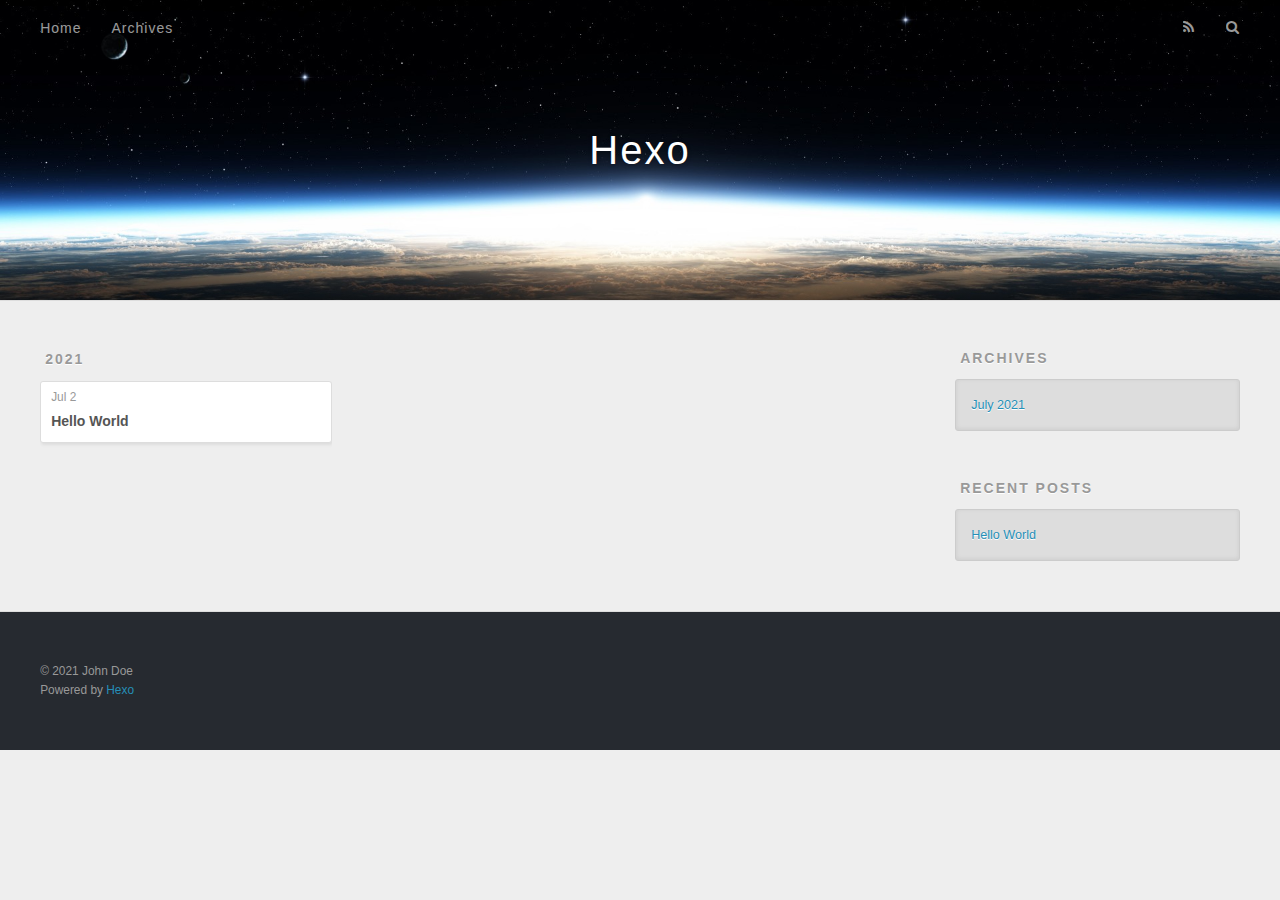
==== archives/index.html @ 774ac025 "Site updated: 2021-07-02 12:46:02" ====
<!DOCTYPE html>
<html>
<head>
  <meta charset="utf-8">
  

  
  <title>Archives | Hexo</title>
  <meta name="viewport" content="width=device-width, initial-scale=1, maximum-scale=1">
  <meta property="og:type" content="website">
<meta property="og:title" content="Hexo">
<meta property="og:url" content="http://example.com/archives/index.html">
<meta property="og:site_name" content="Hexo">
<meta property="og:locale" content="en_US">
<meta property="article:author" content="John Doe">
<meta name="twitter:card" content="summary">
  
    <link rel="alternate" href="/atom.xml" title="Hexo" type="application/atom+xml">
  
  
    <link rel="icon" href="/favicon.png">
  
  
    <link href="//fonts.googleapis.com/css?family=Source+Code+Pro" rel="stylesheet" type="text/css">
  
  
<link rel="stylesheet" href="/css/style.css">

<meta name="generator" content="Hexo 5.4.0"></head>

<body>
  <div id="container">
    <div id="wrap">
      <header id="header">
  <div id="banner"></div>
  <div id="header-outer" class="outer">
    <div id="header-title" class="inner">
      <h1 id="logo-wrap">
        <a href="/" id="logo">Hexo</a>
      </h1>
      
    </div>
    <div id="header-inner" class="inner">
      <nav id="main-nav">
        <a id="main-nav-toggle" class="nav-icon"></a>
        
          <a class="main-nav-link" href="/">Home</a>
        
          <a class="main-nav-link" href="/archives">Archives</a>
        
      </nav>
      <nav id="sub-nav">
        
          <a id="nav-rss-link" class="nav-icon" href="/atom.xml" title="RSS Feed"></a>
        
        <a id="nav-search-btn" class="nav-icon" title="Search"></a>
      </nav>
      <div id="search-form-wrap">
        <form action="//google.com/search" method="get" accept-charset="UTF-8" class="search-form"><input type="search" name="q" class="search-form-input" placeholder="Search"><button type="submit" class="search-form-submit">&#xF002;</button><input type="hidden" name="sitesearch" value="http://example.com"></form>
      </div>
    </div>
  </div>
</header>
      <div class="outer">
        <section id="main">
  
  
    
    
      
      
      <section class="archives-wrap">
        <div class="archive-year-wrap">
          <a href="/archives/2021" class="archive-year">2021</a>
        </div>
        <div class="archives">
    
    <article class="archive-article archive-type-post">
  <div class="archive-article-inner">
    <header class="archive-article-header">
      <a href="/2021/07/02/hello-world/" class="archive-article-date">
  <time datetime="2021-07-02T04:36:32.388Z" itemprop="datePublished">Jul 2</time>
</a>
      
  
    <h1 itemprop="name">
      <a class="archive-article-title" href="/2021/07/02/hello-world/">Hello World</a>
    </h1>
  

    </header>
  </div>
</article>
  
  
    </div></section>
  


</section>
        
          <aside id="sidebar">
  
    

  
    

  
    
  
    
  <div class="widget-wrap">
    <h3 class="widget-title">Archives</h3>
    <div class="widget">
      <ul class="archive-list"><li class="archive-list-item"><a class="archive-list-link" href="/archives/2021/07/">July 2021</a></li></ul>
    </div>
  </div>


  
    
  <div class="widget-wrap">
    <h3 class="widget-title">Recent Posts</h3>
    <div class="widget">
      <ul>
        
          <li>
            <a href="/2021/07/02/hello-world/">Hello World</a>
          </li>
        
      </ul>
    </div>
  </div>

  
</aside>
        
      </div>
      <footer id="footer">
  
  <div class="outer">
    <div id="footer-info" class="inner">
      &copy; 2021 John Doe<br>
      Powered by <a href="http://hexo.io/" target="_blank">Hexo</a>
    </div>
  </div>
</footer>
    </div>
    <nav id="mobile-nav">
  
    <a href="/" class="mobile-nav-link">Home</a>
  
    <a href="/archives" class="mobile-nav-link">Archives</a>
  
</nav>
    

<script src="//ajax.googleapis.com/ajax/libs/jquery/2.0.3/jquery.min.js"></script>


  
<link rel="stylesheet" href="/fancybox/jquery.fancybox.css">

  
<script src="/fancybox/jquery.fancybox.pack.js"></script>




<script src="/js/script.js"></script>




  </div>
</body>
</html>
---- css/style.css ----
body {
  width: 100%;
}
body:before,
body:after {
  content: "";
  display: table;
}
body:after {
  clear: both;
}
html,
body,
div,
span,
applet,
object,
iframe,
h1,
h2,
h3,
h4,
h5,
h6,
p,
blockquote,
pre,
a,
abbr,
acronym,
address,
big,
cite,
code,
del,
dfn,
em,
img,
ins,
kbd,
q,
s,
samp,
small,
strike,
strong,
sub,
sup,
tt,
var,
dl,
dt,
dd,
ol,
ul,
li,
fieldset,
form,
label,
legend,
table,
caption,
tbody,
tfoot,
thead,
tr,
th,
td {
  margin: 0;
  padding: 0;
  border: 0;
  outline: 0;
  font-weight: inherit;
  font-style: inherit;
  font-family: inherit;
  font-size: 100%;
  vertical-align: baseline;
}
body {
  line-height: 1;
  color: #000;
  background: #fff;
}
ol,
ul {
  list-style: none;
}
table {
  border-collapse: separate;
  border-spacing: 0;
  vertical-align: middle;
}
caption,
th,
td {
  text-align: left;
  font-weight: normal;
  vertical-align: middle;
}
a img {
  border: none;
}
input,
button {
  margin: 0;
  padding: 0;
}
input::-moz-focus-inner,
button::-moz-focus-inner {
  border: 0;
  padding: 0;
}
@font-face {
  font-family: FontAwesome;
  font-style: normal;
  font-weight: normal;
  src: url("fonts/fontawesome-webfont.eot?v=#4.0.3");
  src: url("fonts/fontawesome-webfont.eot?#iefix&v=#4.0.3") format("embedded-opentype"), url("fonts/fontawesome-webfont.woff?v=#4.0.3") format("woff"), url("fonts/fontawesome-webfont.ttf?v=#4.0.3") format("truetype"), url("fonts/fontawesome-webfont.svg#fontawesomeregular?v=#4.0.3") format("svg");
}
html,
body,
#container {
  height: 100%;
}
body {
  background: #eee;
  font: 14px -apple-system, BlinkMacSystemFont, "Segoe UI", "Roboto", "Oxygen", "Ubuntu", "Cantarell", "Fira Sans", "Droid Sans", "Helvetica Neue", sans-serif;
  -webkit-text-size-adjust: 100%;
}
.outer {
  max-width: 1220px;
  margin: 0 auto;
  padding: 0 20px;
}
.outer:before,
.outer:after {
  content: "";
  display: table;
}
.outer:after {
  clear: both;
}
.inner {
  display: inline;
  float: left;
  width: 98.33333333333333%;
  margin: 0 0.833333333333333%;
}
.left,
.alignleft {
  float: left;
}
.right,
.alignright {
  float: right;
}
.clear {
  clear: both;
}
#container {
  position: relative;
}
.mobile-nav-on {
  overflow: hidden;
}
#wrap {
  height: 100%;
  width: 100%;
  position: absolute;
  top: 0;
  left: 0;
  -webkit-transition: 0.2s ease-out;
  -moz-transition: 0.2s ease-out;
  -ms-transition: 0.2s ease-out;
  transition: 0.2s ease-out;
  z-index: 1;
  background: #eee;
}
.mobile-nav-on #wrap {
  left: 280px;
}
@media screen and (min-width: 768px) {
  #main {
    display: inline;
    float: left;
    width: 73.33333333333333%;
    margin: 0 0.833333333333333%;
  }
}
.article-date,
.article-category-link,
.archive-year,
.widget-title {
  text-decoration: none;
  text-transform: uppercase;
  letter-spacing: 2px;
  color: #999;
  margin-bottom: 1em;
  margin-left: 5px;
  line-height: 1em;
  text-shadow: 0 1px #fff;
  font-weight: bold;
}
.article-inner,
.archive-article-inner {
  background: #fff;
  -webkit-box-shadow: 1px 2px 3px #ddd;
  box-shadow: 1px 2px 3px #ddd;
  border: 1px solid #ddd;
  border-radius: 3px;
}
.article-entry h1,
.widget h1 {
  font-size: 2em;
}
.article-entry h2,
.widget h2 {
  font-size: 1.5em;
}
.article-entry h3,
.widget h3 {
  font-size: 1.3em;
}
.article-entry h4,
.widget h4 {
  font-size: 1.2em;
}
.article-entry h5,
.widget h5 {
  font-size: 1em;
}
.article-entry h6,
.widget h6 {
  font-size: 1em;
  color: #999;
}
.article-entry hr,
.widget hr {
  border: 1px dashed #ddd;
}
.article-entry strong,
.widget strong {
  font-weight: bold;
}
.article-entry em,
.widget em,
.article-entry cite,
.widget cite {
  font-style: italic;
}
.article-entry sup,
.widget sup,
.article-entry sub,
.widget sub {
  font-size: 0.75em;
  line-height: 0;
  position: relative;
  vertical-align: baseline;
}
.article-entry sup,
.widget sup {
  top: -0.5em;
}
.article-entry sub,
.widget sub {
  bottom: -0.2em;
}
.article-entry small,
.widget small {
  font-size: 0.85em;
}
.article-entry acronym,
.widget acronym,
.article-entry abbr,
.widget abbr {
  border-bottom: 1px dotted;
}
.article-entry ul,
.widget ul,
.article-entry ol,
.widget ol,
.article-entry dl,
.widget dl {
  margin: 0 20px;
  line-height: 1.6em;
}
.article-entry ul ul,
.widget ul ul,
.article-entry ol ul,
.widget ol ul,
.article-entry ul ol,
.widget ul ol,
.article-entry ol ol,
.widget ol ol {
  margin-top: 0;
  margin-bottom: 0;
}
.article-entry ul,
.widget ul {
  list-style: disc;
}
.article-entry ol,
.widget ol {
  list-style: decimal;
}
.article-entry dt,
.widget dt {
  font-weight: bold;
}
#header {
  height: 300px;
  position: relative;
  border-bottom: 1px solid #ddd;
}
#header:before,
#header:after {
  content: "";
  position: absolute;
  left: 0;
  right: 0;
  height: 40px;
}
#header:before {
  top: 0;
  background: -webkit-linear-gradient(rgba(0,0,0,0.2), transparent);
  background: -moz-linear-gradient(rgba(0,0,0,0.2), transparent);
  background: -ms-linear-gradient(rgba(0,0,0,0.2), transparent);
  background: linear-gradient(rgba(0,0,0,0.2), transparent);
}
#header:after {
  bottom: 0;
  background: -webkit-linear-gradient(transparent, rgba(0,0,0,0.2));
  background: -moz-linear-gradient(transparent, rgba(0,0,0,0.2));
  background: -ms-linear-gradient(transparent, rgba(0,0,0,0.2));
  background: linear-gradient(transparent, rgba(0,0,0,0.2));
}
#header-outer {
  height: 100%;
  position: relative;
}
#header-inner {
  position: relative;
  overflow: hidden;
}
#banner {
  position: absolute;
  top: 0;
  left: 0;
  width: 100%;
  height: 100%;
  background: url("images/banner.jpg") center #000;
  -webkit-background-size: cover;
  -moz-background-size: cover;
  background-size: cover;
  z-index: -1;
}
#header-title {
  text-align: center;
  height: 40px;
  position: absolute;
  top: 50%;
  left: 0;
  margin-top: -20px;
}
#logo,
#subtitle {
  text-decoration: none;
  color: #fff;
  font-weight: 300;
  text-shadow: 0 1px 4px rgba(0,0,0,0.3);
}
#logo {
  font-size: 40px;
  line-height: 40px;
  letter-spacing: 2px;
}
#subtitle {
  font-size: 16px;
  line-height: 16px;
  letter-spacing: 1px;
}
#subtitle-wrap {
  margin-top: 16px;
}
#main-nav {
  float: left;
  margin-left: -15px;
}
.nav-icon,
.main-nav-link {
  float: left;
  color: #fff;
  opacity: 0.6;
  text-decoration: none;
  text-shadow: 0 1px rgba(0,0,0,0.2);
  -webkit-transition: opacity 0.2s;
  -moz-transition: opacity 0.2s;
  -ms-transition: opacity 0.2s;
  transition: opacity 0.2s;
  display: block;
  padding: 20px 15px;
}
.nav-icon:hover,
.main-nav-link:hover {
  opacity: 1;
}
.nav-icon {
  font-family: FontAwesome;
  text-align: center;
  font-size: 14px;
  width: 14px;
  height: 14px;
  padding: 20px 15px;
  position: relative;
  cursor: pointer;
}
.main-nav-link {
  font-weight: 300;
  letter-spacing: 1px;
}
@media screen and (max-width: 479px) {
  .main-nav-link {
    display: none;
  }
}
#main-nav-toggle {
  display: none;
}
#main-nav-toggle:before {
  content: "\f0c9";
}
@media screen and (max-width: 479px) {
  #main-nav-toggle {
    display: block;
  }
}
#sub-nav {
  float: right;
  margin-right: -15px;
}
#nav-rss-link:before {
  content: "\f09e";
}
#nav-search-btn:before {
  content: "\f002";
}
#search-form-wrap {
  position: absolute;
  top: 15px;
  width: 150px;
  height: 30px;
  right: -150px;
  opacity: 0;
  -webkit-transition: 0.2s ease-out;
  -moz-transition: 0.2s ease-out;
  -ms-transition: 0.2s ease-out;
  transition: 0.2s ease-out;
}
#search-form-wrap.on {
  opacity: 1;
  right: 0;
}
@media screen and (max-width: 479px) {
  #search-form-wrap {
    width: 100%;
    right: -100%;
  }
}
.search-form {
  position: absolute;
  top: 0;
  left: 0;
  right: 0;
  background: #fff;
  padding: 5px 15px;
  border-radius: 15px;
  -webkit-box-shadow: 0 0 10px rgba(0,0,0,0.3);
  box-shadow: 0 0 10px rgba(0,0,0,0.3);
}
.search-form-input {
  border: none;
  background: none;
  color: #555;
  width: 100%;
  font: 13px -apple-system, BlinkMacSystemFont, "Segoe UI", "Roboto", "Oxygen", "Ubuntu", "Cantarell", "Fira Sans", "Droid Sans", "Helvetica Neue", sans-serif;
  outline: none;
}
.search-form-input::-webkit-search-results-decoration,
.search-form-input::-webkit-search-cancel-button {
  -webkit-appearance: none;
}
.search-form-submit {
  position: absolute;
  top: 50%;
  right: 10px;
  margin-top: -7px;
  font: 13px FontAwesome;
  border: none;
  background: none;
  color: #bbb;
  cursor: pointer;
}
.search-form-submit:hover,
.search-form-submit:focus {
  color: #777;
}
.article {
  margin: 50px 0;
}
.article-inner {
  overflow: hidden;
}
.article-meta:before,
.article-meta:after {
  content: "";
  display: table;
}
.article-meta:after {
  clear: both;
}
.article-date {
  float: left;
}
.article-category {
  float: left;
  line-height: 1em;
  color: #ccc;
  text-shadow: 0 1px #fff;
  margin-left: 8px;
}
.article-category:before {
  content: "\2022";
}
.article-category-link {
  margin: 0 12px 1em;
}
.article-header {
  padding: 20px 20px 0;
}
.article-title {
  text-decoration: none;
  font-size: 2em;
  font-weight: bold;
  color: #555;
  line-height: 1.1em;
  -webkit-transition: color 0.2s;
  -moz-transition: color 0.2s;
  -ms-transition: color 0.2s;
  transition: color 0.2s;
}
a.article-title:hover {
  color: #258fb8;
}
.article-entry {
  color: #555;
  padding: 0 20px;
}
.article-entry:before,
.article-entry:after {
  content: "";
  display: table;
}
.article-entry:after {
  clear: both;
}
.article-entry p,
.article-entry table {
  line-height: 1.6em;
  margin: 1.6em 0;
}
.article-entry h1,
.article-entry h2,
.article-entry h3,
.article-entry h4,
.article-entry h5,
.article-entry h6 {
  font-weight: bold;
}
.article-entry h1,
.article-entry h2,
.article-entry h3,
.article-entry h4,
.article-entry h5,
.article-entry h6 {
  line-height: 1.1em;
  margin: 1.1em 0;
}
.article-entry a {
  color: #258fb8;
  text-decoration: none;
}
.article-entry a:hover {
  text-decoration: underline;
}
.article-entry ul,
.article-entry ol,
.article-entry dl {
  margin-top: 1.6em;
  margin-bottom: 1.6em;
}
.article-entry img,
.article-entry video {
  max-width: 100%;
  height: auto;
  display: block;
  margin: auto;
}
.article-entry iframe {
  border: none;
}
.article-entry table {
  width: 100%;
  border-collapse: collapse;
  border-spacing: 0;
}
.article-entry th {
  font-weight: bold;
  border-bottom: 3px solid #ddd;
  padding-bottom: 0.5em;
}
.article-entry td {
  border-bottom: 1px solid #ddd;
  padding: 10px 0;
}
.article-entry blockquote {
  font-family: Georgia, "Times New Roman", serif;
  font-size: 1.4em;
  margin: 1.6em 20px;
  text-align: center;
}
.article-entry blockquote footer {
  font-size: 14px;
  margin: 1.6em 0;
  font-family: -apple-system, BlinkMacSystemFont, "Segoe UI", "Roboto", "Oxygen", "Ubuntu", "Cantarell", "Fira Sans", "Droid Sans", "Helvetica Neue", sans-serif;
}
.article-entry blockquote footer cite:before {
  content: "—";
  padding: 0 0.5em;
}
.article-entry .pullquote {
  text-align: left;
  width: 45%;
  margin: 0;
}
.article-entry .pullquote.left {
  margin-left: 0.5em;
  margin-right: 1em;
}
.article-entry .pullquote.right {
  margin-right: 0.5em;
  margin-left: 1em;
}
.article-entry .caption {
  color: #999;
  display: block;
  font-size: 0.9em;
  margin-top: 0.5em;
  position: relative;
  text-align: center;
}
.article-entry .video-container {
  position: relative;
  padding-top: 56.25%;
  height: 0;
  overflow: hidden;
}
.article-entry .video-container iframe,
.article-entry .video-container object,
.article-entry .video-container embed {
  position: absolute;
  top: 0;
  left: 0;
  width: 100%;
  height: 100%;
  margin-top: 0;
}
.article-more-link a {
  display: inline-block;
  line-height: 1em;
  padding: 6px 15px;
  border-radius: 15px;
  background: #eee;
  color: #999;
  text-shadow: 0 1px #fff;
  text-decoration: none;
}
.article-more-link a:hover {
  background: #258fb8;
  color: #fff;
  text-decoration: none;
  text-shadow: 0 1px #1e7293;
}
.article-footer {
  font-size: 0.85em;
  line-height: 1.6em;
  border-top: 1px solid #ddd;
  padding-top: 1.6em;
  margin: 0 20px 20px;
}
.article-footer:before,
.article-footer:after {
  content: "";
  display: table;
}
.article-footer:after {
  clear: both;
}
.article-footer a {
  color: #999;
  text-decoration: none;
}
.article-footer a:hover {
  color: #555;
}
.article-tag-list-item {
  float: left;
  margin-right: 10px;
}
.article-tag-list-link:before {
  content: "#";
}
.article-comment-link {
  float: right;
}
.article-comment-link:before {
  content: "\f075";
  font-family: FontAwesome;
  padding-right: 8px;
}
.article-share-link {
  cursor: pointer;
  float: right;
  margin-left: 20px;
}
.article-share-link:before {
  content: "\f064";
  font-family: FontAwesome;
  padding-right: 6px;
}
#article-nav {
  position: relative;
}
#article-nav:before,
#article-nav:after {
  content: "";
  display: table;
}
#article-nav:after {
  clear: both;
}
@media screen and (min-width: 768px) {
  #article-nav {
    margin: 50px 0;
  }
  #article-nav:before {
    width: 8px;
    height: 8px;
    position: absolute;
    top: 50%;
    left: 50%;
    margin-top: -4px;
    margin-left: -4px;
    content: "";
    border-radius: 50%;
    background: #ddd;
    -webkit-box-shadow: 0 1px 2px #fff;
    box-shadow: 0 1px 2px #fff;
  }
}
.article-nav-link-wrap {
  text-decoration: none;
  text-shadow: 0 1px #fff;
  color: #999;
  -webkit-box-sizing: border-box;
  -moz-box-sizing: border-box;
  box-sizing: border-box;
  margin-top: 50px;
  text-align: center;
  display: block;
}
.article-nav-link-wrap:hover {
  color: #555;
}
@media screen and (min-width: 768px) {
  .article-nav-link-wrap {
    width: 50%;
    margin-top: 0;
  }
}
@media screen and (min-width: 768px) {
  #article-nav-newer {
    float: left;
    text-align: right;
    padding-right: 20px;
  }
}
@media screen and (min-width: 768px) {
  #article-nav-older {
    float: right;
    text-align: left;
    padding-left: 20px;
  }
}
.article-nav-caption {
  text-transform: uppercase;
  letter-spacing: 2px;
  color: #ddd;
  line-height: 1em;
  font-weight: bold;
}
#article-nav-newer .article-nav-caption {
  margin-right: -2px;
}
.article-nav-title {
  font-size: 0.85em;
  line-height: 1.6em;
  margin-top: 0.5em;
}
.article-share-box {
  position: absolute;
  display: none;
  background: #fff;
  -webkit-box-shadow: 1px 2px 10px rgba(0,0,0,0.2);
  box-shadow: 1px 2px 10px rgba(0,0,0,0.2);
  border-radius: 3px;
  margin-left: -145px;
  overflow: hidden;
  z-index: 1;
}
.article-share-box.on {
  display: block;
}
.article-share-input {
  width: 100%;
  background: none;
  -webkit-box-sizing: border-box;
  -moz-box-sizing: border-box;
  box-sizing: border-box;
  font: 14px -apple-system, BlinkMacSystemFont, "Segoe UI", "Roboto", "Oxygen", "Ubuntu", "Cantarell", "Fira Sans", "Droid Sans", "Helvetica Neue", sans-serif;
  padding: 0 15px;
  color: #555;
  outline: none;
  border: 1px solid #ddd;
  border-radius: 3px 3px 0 0;
  height: 36px;
  line-height: 36px;
}
.article-share-links {
  background: #eee;
}
.article-share-links:before,
.article-share-links:after {
  content: "";
  display: table;
}
.article-share-links:after {
  clear: both;
}
.article-share-twitter,
.article-share-facebook,
.article-share-pinterest,
.article-share-google {
  width: 50px;
  height: 36px;
  display: block;
  float: left;
  position: relative;
  color: #999;
  text-shadow: 0 1px #fff;
}
.article-share-twitter:before,
.article-share-facebook:before,
.article-share-pinterest:before,
.article-share-google:before {
  font-size: 20px;
  font-family: FontAwesome;
  width: 20px;
  height: 20px;
  position: absolute;
  top: 50%;
  left: 50%;
  margin-top: -10px;
  margin-left: -10px;
  text-align: center;
}
.article-share-twitter:hover,
.article-share-facebook:hover,
.article-share-pinterest:hover,
.article-share-google:hover {
  color: #fff;
}
.article-share-twitter:before {
  content: "\f099";
}
.article-share-twitter:hover {
  background: #00aced;
  text-shadow: 0 1px #008abe;
}
.article-share-facebook:before {
  content: "\f09a";
}
.article-share-facebook:hover {
  background: #3b5998;
  text-shadow: 0 1px #2f477a;
}
.article-share-pinterest:before {
  content: "\f0d2";
}
.article-share-pinterest:hover {
  background: #cb2027;
  text-shadow: 0 1px #a21a1f;
}
.article-share-google:before {
  content: "\f0d5";
}
.article-share-google:hover {
  background: #dd4b39;
  text-shadow: 0 1px #be3221;
}
.article-gallery {
  background: #000;
  position: relative;
}
.article-gallery-photos {
  position: relative;
  overflow: hidden;
}
.article-gallery-img {
  display: none;
  max-width: 100%;
}
.article-gallery-img:first-child {
  display: block;
}
.article-gallery-img.loaded {
  position: absolute;
  display: block;
}
.article-gallery-img img {
  display: block;
  max-width: 100%;
  margin: 0 auto;
}
#comments {
  background: #fff;
  -webkit-box-shadow: 1px 2px 3px #ddd;
  box-shadow: 1px 2px 3px #ddd;
  padding: 20px;
  border: 1px solid #ddd;
  border-radius: 3px;
  margin: 50px 0;
}
#comments a {
  color: #258fb8;
}
.archives-wrap {
  margin: 50px 0;
}
.archives:before,
.archives:after {
  content: "";
  display: table;
}
.archives:after {
  clear: both;
}
.archive-year-wrap {
  margin-bottom: 1em;
}
.archives {
  -webkit-column-gap: 10px;
  -moz-column-gap: 10px;
  column-gap: 10px;
}
@media screen and (min-width: 480px) and (max-width: 767px) {
  .archives {
    -webkit-column-count: 2;
    -moz-column-count: 2;
    column-count: 2;
  }
}
@media screen and (min-width: 768px) {
  .archives {
    -webkit-column-count: 3;
    -moz-column-count: 3;
    column-count: 3;
  }
}
.archive-article {
  -webkit-column-break-inside: avoid;
  page-break-inside: avoid;
  overflow: hidden;
  break-inside: avoid-column;
}
.archive-article-inner {
  padding: 10px;
  margin-bottom: 15px;
}
.archive-article-title {
  text-decoration: none;
  font-weight: bold;
  color: #555;
  -webkit-transition: color 0.2s;
  -moz-transition: color 0.2s;
  -ms-transition: color 0.2s;
  transition: color 0.2s;
  line-height: 1.6em;
}
.archive-article-title:hover {
  color: #258fb8;
}
.archive-article-footer {
  margin-top: 1em;
}
.archive-article-date {
  color: #999;
  text-decoration: none;
  font-size: 0.85em;
  line-height: 1em;
  margin-bottom: 0.5em;
  display: block;
}
#page-nav {
  margin: 50px auto;
  background: #fff;
  -webkit-box-shadow: 1px 2px 3px #ddd;
  box-shadow: 1px 2px 3px #ddd;
  border: 1px solid #ddd;
  border-radius: 3px;
  text-align: center;
  color: #999;
  overflow: hidden;
}
#page-nav:before,
#page-nav:after {
  content: "";
  display: table;
}
#page-nav:after {
  clear: both;
}
#page-nav a,
#page-nav span {
  padding: 10px 20px;
  line-height: 1;
  height: 2ex;
}
#page-nav a {
  color: #999;
  text-decoration: none;
}
#page-nav a:hover {
  background: #999;
  color: #fff;
}
#page-nav .prev {
  float: left;
}
#page-nav .next {
  float: right;
}
#page-nav .page-number {
  display: inline-block;
}
@media screen and (max-width: 479px) {
  #page-nav .page-number {
    display: none;
  }
}
#page-nav .current {
  color: #555;
  font-weight: bold;
}
#page-nav .space {
  color: #ddd;
}
#footer {
  background: #262a30;
  padding: 50px 0;
  border-top: 1px solid #ddd;
  color: #999;
}
#footer a {
  color: #258fb8;
  text-decoration: none;
}
#footer a:hover {
  text-decoration: underline;
}
#footer-info {
  line-height: 1.6em;
  font-size: 0.85em;
}
.article-entry pre,
.article-entry .highlight {
  background: #2d2d2d;
  margin: 0 -20px;
  padding: 15px 20px;
  border-style: solid;
  border-color: #ddd;
  border-width: 1px 0;
  overflow: auto;
  color: #ccc;
  line-height: 22.400000000000002px;
}
.article-entry .highlight .gutter pre,
.article-entry .gist .gist-file .gist-data .line-numbers {
  color: #666;
  font-size: 0.85em;
}
.article-entry pre,
.article-entry code {
  font-family: "Source Code Pro", Consolas, Monaco, Menlo, Consolas, monospace;
}
.article-entry code {
  background: #eee;
  text-shadow: 0 1px #fff;
  padding: 0 0.3em;
}
.article-entry pre code {
  background: none;
  text-shadow: none;
  padding: 0;
}
.article-entry .highlight pre {
  border: none;
  margin: 0;
  padding: 0;
}
.article-entry .highlight table {
  margin: 0;
  width: auto;
}
.article-entry .highlight td {
  border: none;
  padding: 0;
}
.article-entry .highlight figcaption {
  font-size: 0.85em;
  color: #999;
  line-height: 1em;
  margin-bottom: 1em;
}
.article-entry .highlight figcaption:before,
.article-entry .highlight figcaption:after {
  content: "";
  display: table;
}
.article-entry .highlight figcaption:after {
  clear: both;
}
.article-entry .highlight figcaption a {
  float: right;
}
.article-entry .highlight .gutter pre {
  text-align: right;
  padding-right: 20px;
}
.article-entry .highlight .line {
  height: 22.400000000000002px;
}
.article-entry .highlight .line.marked {
  background: #515151;
}
.article-entry .gist {
  margin: 0 -20px;
  border-style: solid;
  border-color: #ddd;
  border-width: 1px 0;
  background: #2d2d2d;
  padding: 15px 20px 15px 0;
}
.article-entry .gist .gist-file {
  border: none;
  font-family: "Source Code Pro", Consolas, Monaco, Menlo, Consolas, monospace;
  margin: 0;
}
.article-entry .gist .gist-file .gist-data {
  background: none;
  border: none;
}
.article-entry .gist .gist-file .gist-data .line-numbers {
  background: none;
  border: none;
  padding: 0 20px 0 0;
}
.article-entry .gist .gist-file .gist-data .line-data {
  padding: 0 !important;
}
.article-entry .gist .gist-file .highlight {
  margin: 0;
  padding: 0;
  border: none;
}
.article-entry .gist .gist-file .gist-meta {
  background: #2d2d2d;
  color: #999;
  font: 0.85em -apple-system, BlinkMacSystemFont, "Segoe UI", "Roboto", "Oxygen", "Ubuntu", "Cantarell", "Fira Sans", "Droid Sans", "Helvetica Neue", sans-serif;
  text-shadow: 0 0;
  padding: 0;
  margin-top: 1em;
  margin-left: 20px;
}
.article-entry .gist .gist-file .gist-meta a {
  color: #258fb8;
  font-weight: normal;
}
.article-entry .gist .gist-file .gist-meta a:hover {
  text-decoration: underline;
}
pre .comment,
pre .title {
  color: #999;
}
pre .variable,
pre .attribute,
pre .tag,
pre .regexp,
pre .ruby .constant,
pre .xml .tag .title,
pre .xml .pi,
pre .xml .doctype,
pre .html .doctype,
pre .css .id,
pre .css .class,
pre .css .pseudo {
  color: #f2777a;
}
pre .number,
pre .preprocessor,
pre .built_in,
pre .literal,
pre .params,
pre .constant {
  color: #f99157;
}
pre .class,
pre .ruby .class .title,
pre .css .rules .attribute {
  color: #9c9;
}
pre .string,
pre .value,
pre .inheritance,
pre .header,
pre .ruby .symbol,
pre .xml .cdata {
  color: #9c9;
}
pre .css .hexcolor {
  color: #6cc;
}
pre .function,
pre .python .decorator,
pre .python .title,
pre .ruby .function .title,
pre .ruby .title .keyword,
pre .perl .sub,
pre .javascript .title,
pre .coffeescript .title {
  color: #69c;
}
pre .keyword,
pre .javascript .function {
  color: #c9c;
}
@media screen and (max-width: 479px) {
  #mobile-nav {
    position: absolute;
    top: 0;
    left: 0;
    width: 280px;
    height: 100%;
    background: #191919;
    border-right: 1px solid #fff;
  }
}
@media screen and (max-width: 479px) {
  .mobile-nav-link {
    display: block;
    color: #999;
    text-decoration: none;
    padding: 15px 20px;
    font-weight: bold;
  }
  .mobile-nav-link:hover {
    color: #fff;
  }
}
@media screen and (min-width: 768px) {
  #sidebar {
    display: inline;
    float: left;
    width: 23.333333333333332%;
    margin: 0 0.833333333333333%;
  }
}
.widget-wrap {
  margin: 50px 0;
}
.widget {
  color: #777;
  text-shadow: 0 1px #fff;
  background: #ddd;
  -webkit-box-shadow: 0 -1px 4px #ccc inset;
  box-shadow: 0 -1px 4px #ccc inset;
  border: 1px solid #ccc;
  padding: 15px;
  border-radius: 3px;
}
.widget a {
  color: #258fb8;
  text-decoration: none;
}
.widget a:hover {
  text-decoration: underline;
}
.widget ul ul,
.widget ol ul,
.widget dl ul,
.widget ul ol,
.widget ol ol,
.widget dl ol,
.widget ul dl,
.widget ol dl,
.widget dl dl {
  margin-left: 15px;
  list-style: disc;
}
.widget {
  line-height: 1.6em;
  word-wrap: break-word;
  font-size: 0.9em;
}
.widget ul,
.widget ol {
  list-style: none;
  margin: 0;
}
.widget ul ul,
.widget ol ul,
.widget ul ol,
.widget ol ol {
  margin: 0 20px;
}
.widget ul ul,
.widget ol ul {
  list-style: disc;
}
.widget ul ol,
.widget ol ol {
  list-style: decimal;
}
.category-list-count,
.tag-list-count,
.archive-list-count {
  padding-left: 5px;
  color: #999;
  font-size: 0.85em;
}
.category-list-count:before,
.tag-list-count:before,
.archive-list-count:before {
  content: "(";
}
.category-list-count:after,
.tag-list-count:after,
.archive-list-count:after {
  content: ")";
}
.tagcloud a {
  margin-right: 5px;
  display: inline-block;
}
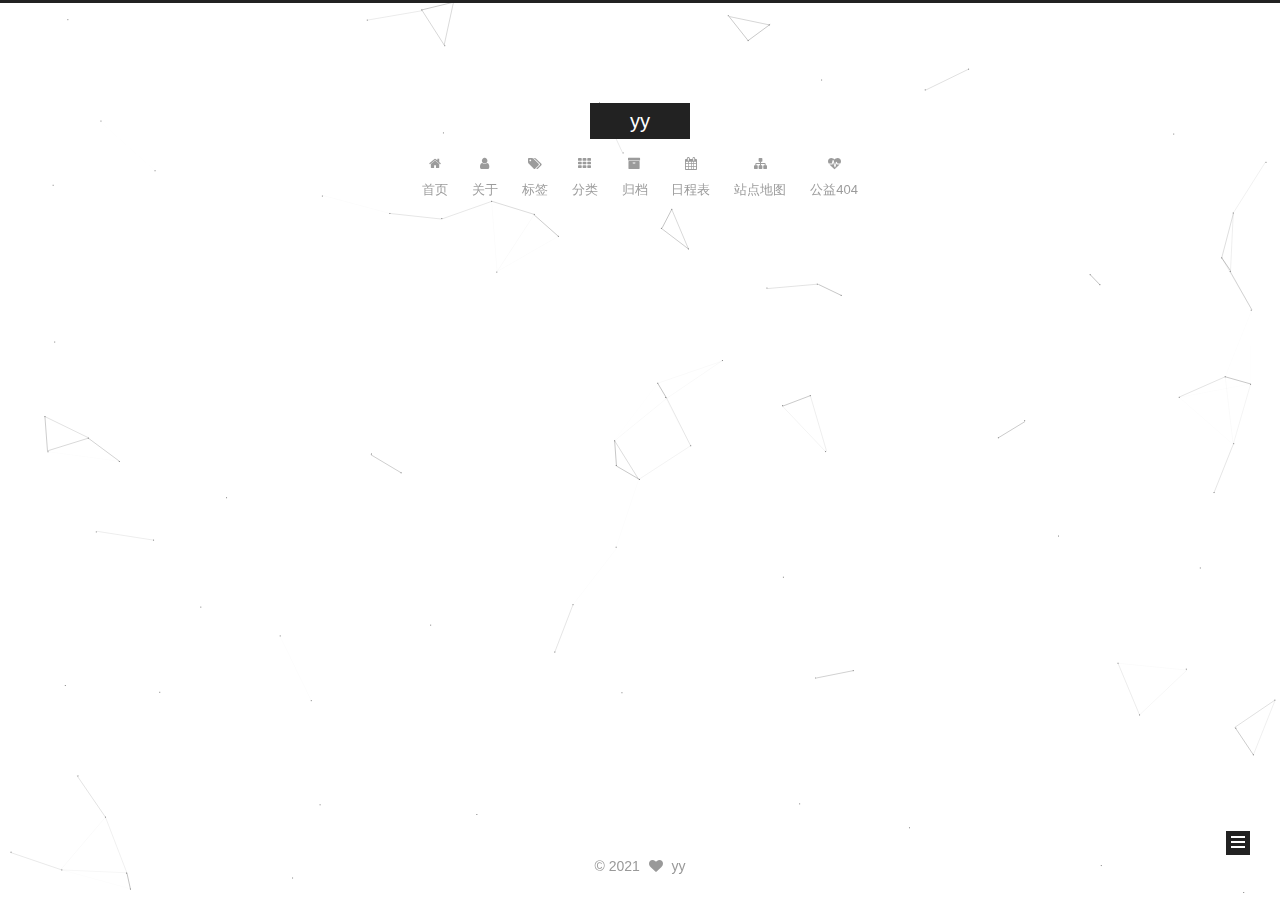
==== commit 0b5f6901: "Site updated: 2021-07-02 13:56:25" ====
--- a/archives/index.html
+++ b/archives/index.html
@@ -1,178 +1,641 @@
 <!DOCTYPE html>
-<html>
+
+
+
+  
+
+
+<html class="theme-next pisces use-motion" lang="zh-Hans">
 <head>
-  <meta charset="utf-8">
-  
-
-  
-  <title>Archives | Hexo</title>
-  <meta name="viewport" content="width=device-width, initial-scale=1, maximum-scale=1">
-  <meta property="og:type" content="website">
-<meta property="og:title" content="Hexo">
+  <meta charset="UTF-8"/>
+<meta http-equiv="X-UA-Compatible" content="IE=edge" />
+<meta name="viewport" content="width=device-width, initial-scale=1, maximum-scale=1"/>
+<meta name="theme-color" content="#222">
+
+
+
+  
+  
+    
+    
+  <script src="/lib/pace/pace.min.js?v=1.0.2"></script>
+  <link href="/lib/pace/pace-theme-minimal.min.css?v=1.0.2" rel="stylesheet">
+
+
+
+
+
+
+
+<meta http-equiv="Cache-Control" content="no-transform" />
+<meta http-equiv="Cache-Control" content="no-siteapp" />
+
+
+
+
+
+
+
+
+
+
+
+
+
+
+
+
+  
+  
+  <link href="/lib/fancybox/source/jquery.fancybox.css?v=2.1.5" rel="stylesheet" type="text/css" />
+
+
+
+
+
+
+
+<link href="/lib/font-awesome/css/font-awesome.min.css?v=4.6.2" rel="stylesheet" type="text/css" />
+
+<link href="/css/main.css?v=5.1.4" rel="stylesheet" type="text/css" />
+
+
+  <link rel="apple-touch-icon" sizes="180x180" href="/images/apple-touch-icon-next.png?v=5.1.4">
+
+
+  <link rel="icon" type="image/png" sizes="32x32" href="/images/favicon-32x32-next.png?v=5.1.4">
+
+
+  <link rel="icon" type="image/png" sizes="16x16" href="/images/favicon-16x16-next.png?v=5.1.4">
+
+
+  <link rel="mask-icon" href="/images/logo.svg?v=5.1.4" color="#222">
+
+
+
+
+
+  <meta name="keywords" content="Hexo, NexT" />
+
+
+
+
+
+  <link rel="alternate" href="/atom.xm" title="yy" type="application/atom+xml" />
+
+
+
+
+
+
+<meta name="description" content="yy博客，不止于技术，更记录人生点滴感悟">
+<meta property="og:type" content="website">
+<meta property="og:title" content="yy">
 <meta property="og:url" content="http://example.com/archives/index.html">
-<meta property="og:site_name" content="Hexo">
-<meta property="og:locale" content="en_US">
-<meta property="article:author" content="John Doe">
+<meta property="og:site_name" content="yy">
+<meta property="og:description" content="yy博客，不止于技术，更记录人生点滴感悟">
+<meta property="og:locale">
+<meta property="article:author" content="yy">
 <meta name="twitter:card" content="summary">
-  
-    <link rel="alternate" href="/atom.xml" title="Hexo" type="application/atom+xml">
-  
-  
-    <link rel="icon" href="/favicon.png">
-  
-  
-    <link href="//fonts.googleapis.com/css?family=Source+Code+Pro" rel="stylesheet" type="text/css">
-  
-  
-<link rel="stylesheet" href="/css/style.css">
+
+
+
+<script type="text/javascript" id="hexo.configurations">
+  var NexT = window.NexT || {};
+  var CONFIG = {
+    root: '',
+    scheme: 'Pisces',
+    version: '5.1.4',
+    sidebar: {"position":"left","display":"post","offset":12,"b2t":false,"scrollpercent":false,"onmobile":false},
+    fancybox: true,
+    tabs: true,
+    motion: {"enable":true,"async":false,"transition":{"post_block":"fadeIn","post_header":"slideDownIn","post_body":"slideDownIn","coll_header":"slideLeftIn","sidebar":"slideUpIn"}},
+    duoshuo: {
+      userId: '0',
+      author: '博主'
+    },
+    algolia: {
+      applicationID: '',
+      apiKey: '',
+      indexName: '',
+      hits: {"per_page":10},
+      labels: {"input_placeholder":"Search for Posts","hits_empty":"We didn't find any results for the search: ${query}","hits_stats":"${hits} results found in ${time} ms"}
+    }
+  };
+</script>
+
+
+
+  <link rel="canonical" href="http://example.com/archives/"/>
+
+
+
+
+
+  <title>归档 | yy</title>
+  
+
+
+
+
+
+
+
 
 <meta name="generator" content="Hexo 5.4.0"></head>
 
-<body>
-  <div id="container">
-    <div id="wrap">
-      <header id="header">
-  <div id="banner"></div>
-  <div id="header-outer" class="outer">
-    <div id="header-title" class="inner">
-      <h1 id="logo-wrap">
-        <a href="/" id="logo">Hexo</a>
-      </h1>
-      
+<body itemscope itemtype="http://schema.org/WebPage" lang="zh-Hans">
+
+  
+  
+    
+  
+
+  <div class="container sidebar-position-left page-archive">
+    <div class="headband"></div>
+
+    <header id="header" class="header" itemscope itemtype="http://schema.org/WPHeader">
+      <div class="header-inner"><div class="site-brand-wrapper">
+  <div class="site-meta ">
+    
+
+    <div class="custom-logo-site-title">
+      <a href="/"  class="brand" rel="start">
+        <span class="logo-line-before"><i></i></span>
+        <span class="site-title">yy</span>
+        <span class="logo-line-after"><i></i></span>
+      </a>
     </div>
-    <div id="header-inner" class="inner">
-      <nav id="main-nav">
-        <a id="main-nav-toggle" class="nav-icon"></a>
-        
-          <a class="main-nav-link" href="/">Home</a>
-        
-          <a class="main-nav-link" href="/archives">Archives</a>
-        
-      </nav>
-      <nav id="sub-nav">
-        
-          <a id="nav-rss-link" class="nav-icon" href="/atom.xml" title="RSS Feed"></a>
-        
-        <a id="nav-search-btn" class="nav-icon" title="Search"></a>
-      </nav>
-      <div id="search-form-wrap">
-        <form action="//google.com/search" method="get" accept-charset="UTF-8" class="search-form"><input type="search" name="q" class="search-form-input" placeholder="Search"><button type="submit" class="search-form-submit">&#xF002;</button><input type="hidden" name="sitesearch" value="http://example.com"></form>
+      
+        <p class="site-subtitle"></p>
+      
+  </div>
+
+  <div class="site-nav-toggle">
+    <button>
+      <span class="btn-bar"></span>
+      <span class="btn-bar"></span>
+      <span class="btn-bar"></span>
+    </button>
+  </div>
+</div>
+
+<nav class="site-nav">
+  
+
+  
+    <ul id="menu" class="menu">
+      
+        
+        <li class="menu-item menu-item-home">
+          <a href="/%20" rel="section">
+            
+              <i class="menu-item-icon fa fa-fw fa-home"></i> <br />
+            
+            首页
+          </a>
+        </li>
+      
+        
+        <li class="menu-item menu-item-about">
+          <a href="/about/%20" rel="section">
+            
+              <i class="menu-item-icon fa fa-fw fa-user"></i> <br />
+            
+            关于
+          </a>
+        </li>
+      
+        
+        <li class="menu-item menu-item-tags">
+          <a href="/tags/%20" rel="section">
+            
+              <i class="menu-item-icon fa fa-fw fa-tags"></i> <br />
+            
+            标签
+          </a>
+        </li>
+      
+        
+        <li class="menu-item menu-item-categories">
+          <a href="/categories/%20" rel="section">
+            
+              <i class="menu-item-icon fa fa-fw fa-th"></i> <br />
+            
+            分类
+          </a>
+        </li>
+      
+        
+        <li class="menu-item menu-item-archives">
+          <a href="/archives/%20" rel="section">
+            
+              <i class="menu-item-icon fa fa-fw fa-archive"></i> <br />
+            
+            归档
+          </a>
+        </li>
+      
+        
+        <li class="menu-item menu-item-schedule">
+          <a href="/schedule/%20" rel="section">
+            
+              <i class="menu-item-icon fa fa-fw fa-calendar"></i> <br />
+            
+            日程表
+          </a>
+        </li>
+      
+        
+        <li class="menu-item menu-item-sitemap">
+          <a href="/sitemap.xml%20" rel="section">
+            
+              <i class="menu-item-icon fa fa-fw fa-sitemap"></i> <br />
+            
+            站点地图
+          </a>
+        </li>
+      
+        
+        <li class="menu-item menu-item-commonweal">
+          <a href="/404/%20" rel="section">
+            
+              <i class="menu-item-icon fa fa-fw fa-heartbeat"></i> <br />
+            
+            公益404
+          </a>
+        </li>
+      
+
+      
+    </ul>
+  
+
+  
+</nav>
+
+
+
+ </div>
+    </header>
+
+    <main id="main" class="main">
+      <div class="main-inner">
+        <div class="content-wrap">
+          <div id="content" class="content">
+            
+
+  
+  
+  
+  <div class="post-block archive">
+    <div id="posts" class="posts-collapse">
+      <span class="archive-move-on"></span>
+
+      <span class="archive-page-counter">
+        
+        
+        
+          
+        
+        嗯..! 目前共计 1 篇日志。 继续努力。
+      </span>
+
+      
+
+        
+        
+        
+
+        
+          
+          <div class="collection-title">
+            <h1 class="archive-year" id="archive-year-2021">2021</h1>
+          </div>
+        
+        
+
+        
+
+  <article class="post post-type-normal" itemscope itemtype="http://schema.org/Article">
+    <header class="post-header">
+
+      <h2 class="post-title">
+        
+            <a class="post-title-link" href="/2021/07/02/hello-world/" itemprop="url">
+              
+                <span itemprop="name">Hello World</span>
+              
+            </a>
+        
+      </h2>
+
+      <div class="post-meta">
+        <time class="post-time" itemprop="dateCreated"
+              datetime="2021-07-02T12:36:32+08:00"
+              content="2021-07-02" >
+          07-02
+        </time>
       </div>
+
+    </header>
+  </article>
+
+
+
+      
+
     </div>
   </div>
-</header>
-      <div class="outer">
-        <section id="main">
-  
-  
-    
-    
-      
-      
-      <section class="archives-wrap">
-        <div class="archive-year-wrap">
-          <a href="/archives/2021" class="archive-year">2021</a>
+  
+  
+  
+
+  
+
+
+
+          </div>
+          
+
+
+          
+
         </div>
-        <div class="archives">
-    
-    <article class="archive-article archive-type-post">
-  <div class="archive-article-inner">
-    <header class="archive-article-header">
-      <a href="/2021/07/02/hello-world/" class="archive-article-date">
-  <time datetime="2021-07-02T04:36:32.388Z" itemprop="datePublished">Jul 2</time>
-</a>
-      
-  
-    <h1 itemprop="name">
-      <a class="archive-article-title" href="/2021/07/02/hello-world/">Hello World</a>
-    </h1>
-  
-
-    </header>
-  </div>
-</article>
-  
-  
-    </div></section>
-  
-
-
-</section>
-        
-          <aside id="sidebar">
-  
-    
-
-  
-    
-
-  
-    
-  
-    
-  <div class="widget-wrap">
-    <h3 class="widget-title">Archives</h3>
-    <div class="widget">
-      <ul class="archive-list"><li class="archive-list-item"><a class="archive-list-link" href="/archives/2021/07/">July 2021</a></li></ul>
+        
+          
+  
+  <div class="sidebar-toggle">
+    <div class="sidebar-toggle-line-wrap">
+      <span class="sidebar-toggle-line sidebar-toggle-line-first"></span>
+      <span class="sidebar-toggle-line sidebar-toggle-line-middle"></span>
+      <span class="sidebar-toggle-line sidebar-toggle-line-last"></span>
     </div>
   </div>
 
-
-  
-    
-  <div class="widget-wrap">
-    <h3 class="widget-title">Recent Posts</h3>
-    <div class="widget">
-      <ul>
-        
-          <li>
-            <a href="/2021/07/02/hello-world/">Hello World</a>
-          </li>
-        
-      </ul>
+  <aside id="sidebar" class="sidebar">
+    
+    <div class="sidebar-inner">
+
+      
+
+      
+
+      <section class="site-overview-wrap sidebar-panel sidebar-panel-active">
+        <div class="site-overview">
+          <div class="site-author motion-element" itemprop="author" itemscope itemtype="http://schema.org/Person">
+            
+              <img class="site-author-image" itemprop="image"
+                src="/images/avatar.gif"
+                alt="" />
+            
+              <p class="site-author-name" itemprop="name"></p>
+              <p class="site-description motion-element" itemprop="description"></p>
+          </div>
+
+          <nav class="site-state motion-element">
+
+            
+              <div class="site-state-item site-state-posts">
+              
+                <a href="/archives/%20%7C%7C%20archive">
+              
+                  <span class="site-state-item-count">1</span>
+                  <span class="site-state-item-name">日志</span>
+                </a>
+              </div>
+            
+
+            
+
+            
+
+          </nav>
+
+          
+            <div class="feed-link motion-element">
+              <a href="/atom.xm" rel="alternate">
+                <i class="fa fa-rss"></i>
+                RSS
+              </a>
+            </div>
+          
+
+          
+
+          
+          
+
+          
+          
+
+          
+
+        </div>
+      </section>
+
+      
+
+      
+
     </div>
+  </aside>
+
+
+        
+      </div>
+    </main>
+
+    <footer id="footer" class="footer">
+      <div class="footer-inner">
+        <div class="copyright">&copy; <span itemprop="copyrightYear">2021</span>
+  <span class="with-love">
+    <i class="fa fa-heart"></i>
+  </span>
+  <span class="author" itemprop="copyrightHolder">yy</span>
+
+  
+</div>
+
+
+
+
+
+
+
+
+
+        
+
+
+
+
+
+
+
+        
+      </div>
+    </footer>
+
+    
+      <div class="back-to-top">
+        <i class="fa fa-arrow-up"></i>
+        
+      </div>
+    
+
+    
+
   </div>
 
   
-</aside>
-        
-      </div>
-      <footer id="footer">
-  
-  <div class="outer">
-    <div id="footer-info" class="inner">
-      &copy; 2021 John Doe<br>
-      Powered by <a href="http://hexo.io/" target="_blank">Hexo</a>
-    </div>
-  </div>
-</footer>
-    </div>
-    <nav id="mobile-nav">
-  
-    <a href="/" class="mobile-nav-link">Home</a>
-  
-    <a href="/archives" class="mobile-nav-link">Archives</a>
-  
-</nav>
-    
-
-<script src="//ajax.googleapis.com/ajax/libs/jquery/2.0.3/jquery.min.js"></script>
-
-
-  
-<link rel="stylesheet" href="/fancybox/jquery.fancybox.css">
-
-  
-<script src="/fancybox/jquery.fancybox.pack.js"></script>
-
-
-
-
-<script src="/js/script.js"></script>
-
-
-
-
-  </div>
+
+<script type="text/javascript">
+  if (Object.prototype.toString.call(window.Promise) !== '[object Function]') {
+    window.Promise = null;
+  }
+</script>
+
+
+
+
+
+
+
+
+
+  
+
+
+  
+
+
+
+
+
+
+
+
+
+
+
+  
+  
+    <script type="text/javascript" src="/lib/jquery/index.js?v=2.1.3"></script>
+  
+
+  
+  
+    <script type="text/javascript" src="/lib/fastclick/lib/fastclick.min.js?v=1.0.6"></script>
+  
+
+  
+  
+    <script type="text/javascript" src="/lib/jquery_lazyload/jquery.lazyload.js?v=1.9.7"></script>
+  
+
+  
+  
+    <script type="text/javascript" src="/lib/velocity/velocity.min.js?v=1.2.1"></script>
+  
+
+  
+  
+    <script type="text/javascript" src="/lib/velocity/velocity.ui.min.js?v=1.2.1"></script>
+  
+
+  
+  
+    <script type="text/javascript" src="/lib/fancybox/source/jquery.fancybox.pack.js?v=2.1.5"></script>
+  
+
+  
+  
+    <script type="text/javascript" src="/lib/canvas-nest/canvas-nest.min.js"></script>
+  
+
+
+  
+
+
+  <script type="text/javascript" src="/js/src/utils.js?v=5.1.4"></script>
+
+  <script type="text/javascript" src="/js/src/motion.js?v=5.1.4"></script>
+
+
+
+  
+  
+
+
+  <script type="text/javascript" src="/js/src/affix.js?v=5.1.4"></script>
+
+  <script type="text/javascript" src="/js/src/schemes/pisces.js?v=5.1.4"></script>
+
+
+
+  
+
+  
+
+
+  <script type="text/javascript" src="/js/src/bootstrap.js?v=5.1.4"></script>
+
+
+
+  
+
+
+  
+
+
+
+
+	
+
+
+
+
+
+  
+
+
+
+
+
+  
+
+
+
+
+
+
+
+
+
+
+
+
+  
+
+
+
+
+
+  
+
+  
+
+  
+
+  
+  
+
+  
+
+  
+
+  
+
 </body>
-</html>+</html>
--- a/css/main.css
+++ b/css/main.css
@@ -0,0 +1,2662 @@
+/* normalize.css v3.0.2 | MIT License | git.io/normalize */
+html {
+  font-family: sans-serif; /* 1 */
+  -ms-text-size-adjust: 100%; /* 2 */
+  -webkit-text-size-adjust: 100%; /* 2 */
+}
+body {
+  margin: 0;
+}
+article,
+aside,
+details,
+figcaption,
+figure,
+footer,
+header,
+hgroup,
+main,
+menu,
+nav,
+section,
+summary {
+  display: block;
+}
+audio,
+canvas,
+progress,
+video {
+  display: inline-block; /* 1 */
+  vertical-align: baseline; /* 2 */
+}
+audio:not([controls]) {
+  display: none;
+  height: 0;
+}
+[hidden],
+template {
+  display: none;
+}
+a {
+  background-color: transparent;
+}
+a:active,
+a:hover {
+  outline: 0;
+}
+abbr[title] {
+  border-bottom: 1px dotted;
+}
+b,
+strong {
+  font-weight: bold;
+}
+dfn {
+  font-style: italic;
+}
+h1 {
+  font-size: 2em;
+  margin: 0.67em 0;
+}
+mark {
+  background: #ff0;
+  color: #000;
+}
+small {
+  font-size: 80%;
+}
+sub,
+sup {
+  font-size: 75%;
+  line-height: 0;
+  position: relative;
+  vertical-align: baseline;
+}
+sup {
+  top: -0.5em;
+}
+sub {
+  bottom: -0.25em;
+}
+img {
+  border: 0;
+}
+svg:not(:root) {
+  overflow: hidden;
+}
+figure {
+  margin: 1em 40px;
+}
+hr {
+  -moz-box-sizing: content-box;
+  box-sizing: content-box;
+  height: 0;
+}
+pre {
+  overflow: auto;
+}
+code,
+kbd,
+pre,
+samp {
+  font-family: monospace, monospace;
+  font-size: 1em;
+}
+button,
+input,
+optgroup,
+select,
+textarea {
+  color: inherit; /* 1 */
+  font: inherit; /* 2 */
+  margin: 0; /* 3 */
+}
+button {
+  overflow: visible;
+}
+button,
+select {
+  text-transform: none;
+}
+button,
+html input[type="button"],
+input[type="reset"],
+input[type="submit"] {
+  -webkit-appearance: button; /* 2 */
+  cursor: pointer; /* 3 */
+}
+button[disabled],
+html input[disabled] {
+  cursor: default;
+}
+button::-moz-focus-inner,
+input::-moz-focus-inner {
+  border: 0;
+  padding: 0;
+}
+input {
+  line-height: normal;
+}
+input[type="checkbox"],
+input[type="radio"] {
+  box-sizing: border-box; /* 1 */
+  padding: 0; /* 2 */
+}
+input[type="number"]::-webkit-inner-spin-button,
+input[type="number"]::-webkit-outer-spin-button {
+  height: auto;
+}
+input[type="search"] {
+  -webkit-appearance: textfield; /* 1 */
+  -moz-box-sizing: content-box;
+  -webkit-box-sizing: content-box; /* 2 */
+  box-sizing: content-box;
+}
+input[type="search"]::-webkit-search-cancel-button,
+input[type="search"]::-webkit-search-decoration {
+  -webkit-appearance: none;
+}
+fieldset {
+  border: 1px solid #c0c0c0;
+  margin: 0 2px;
+  padding: 0.35em 0.625em 0.75em;
+}
+legend {
+  border: 0; /* 1 */
+  padding: 0; /* 2 */
+}
+textarea {
+  overflow: auto;
+}
+optgroup {
+  font-weight: bold;
+}
+table {
+  border-collapse: collapse;
+  border-spacing: 0;
+}
+td,
+th {
+  padding: 0;
+}
+::selection {
+  background: #262a30;
+  color: #fff;
+}
+body {
+  position: relative;
+  font-family: 'Lato', "PingFang SC", "Microsoft YaHei", sans-serif;
+  font-size: 14px;
+  line-height: 2;
+  color: #555;
+  background: #fff;
+}
+@media (max-width: 767px) {
+  body {
+    padding-right: 0 !important;
+  }
+}
+@media (min-width: 768px) and (max-width: 991px) {
+  body {
+    padding-right: 0 !important;
+  }
+}
+@media (min-width: 1600px) {
+  body {
+    font-size: 16px;
+  }
+}
+h1,
+h2,
+h3,
+h4,
+h5,
+h6 {
+  margin: 0;
+  padding: 0;
+  font-weight: bold;
+  line-height: 1.5;
+  font-family: 'Lato', "PingFang SC", "Microsoft YaHei", sans-serif;
+}
+h2,
+h3,
+h4,
+h5,
+h6 {
+  margin: 20px 0 15px;
+}
+h1 {
+  font-size: 22px;
+}
+@media (max-width: 767px) {
+  h1 {
+    font-size: 18px;
+  }
+}
+h2 {
+  font-size: 20px;
+}
+@media (max-width: 767px) {
+  h2 {
+    font-size: 16px;
+  }
+}
+h3 {
+  font-size: 18px;
+}
+@media (max-width: 767px) {
+  h3 {
+    font-size: 14px;
+  }
+}
+h4 {
+  font-size: 16px;
+}
+@media (max-width: 767px) {
+  h4 {
+    font-size: 12px;
+  }
+}
+h5 {
+  font-size: 14px;
+}
+@media (max-width: 767px) {
+  h5 {
+    font-size: 10px;
+  }
+}
+h6 {
+  font-size: 12px;
+}
+@media (max-width: 767px) {
+  h6 {
+    font-size: 8px;
+  }
+}
+p {
+  margin: 0 0 20px 0;
+}
+a {
+  color: #555;
+  text-decoration: none;
+  outline: none;
+  border-bottom: 1px solid #999;
+  word-wrap: break-word;
+}
+a:hover {
+  color: #222;
+  border-bottom-color: #222;
+}
+blockquote {
+  margin: 0;
+  padding: 0;
+}
+img {
+  display: block;
+  margin: auto;
+  max-width: 100%;
+  height: auto;
+}
+hr {
+  margin: 40px 0;
+  height: 3px;
+  border: none;
+  background-color: #ddd;
+  background-image: repeating-linear-gradient(-45deg, #fff, #fff 4px, transparent 4px, transparent 8px);
+}
+blockquote {
+  padding: 0 15px;
+  color: #666;
+  border-left: 4px solid #ddd;
+}
+blockquote cite::before {
+  content: "-";
+  padding: 0 5px;
+}
+dt {
+  font-weight: 700;
+}
+dd {
+  margin: 0;
+  padding: 0;
+}
+kbd {
+  border: 1px solid #ccc;
+  border-radius: 0.2em;
+  box-shadow: 0.1em 0.1em 0.2em rgba(0,0,0,0.1);
+  background-color: #f9f9f9;
+  font-family: inherit;
+  background-image: -webkit-linear-gradient(top, #eee, #fff, #eee);
+  padding: 0.1em 0.3em;
+  white-space: nowrap;
+}
+.text-left {
+  text-align: left;
+}
+.text-center {
+  text-align: center;
+}
+.text-right {
+  text-align: right;
+}
+.text-justify {
+  text-align: justify;
+}
+.text-nowrap {
+  white-space: nowrap;
+}
+.text-lowercase {
+  text-transform: lowercase;
+}
+.text-uppercase {
+  text-transform: uppercase;
+}
+.text-capitalize {
+  text-transform: capitalize;
+}
+.center-block {
+  display: block;
+  margin-left: auto;
+  margin-right: auto;
+}
+.clearfix:before,
+.clearfix:after {
+  content: " ";
+  display: table;
+}
+.clearfix:after {
+  clear: both;
+}
+.pullquote {
+  width: 45%;
+}
+.pullquote.left {
+  float: left;
+  margin-left: 5px;
+  margin-right: 10px;
+}
+.pullquote.right {
+  float: right;
+  margin-left: 10px;
+  margin-right: 5px;
+}
+.affix.affix.affix {
+  position: fixed;
+}
+.translation {
+  margin-top: -20px;
+  font-size: 14px;
+  color: #999;
+}
+.scrollbar-measure {
+  width: 100px;
+  height: 100px;
+  overflow: scroll;
+  position: absolute;
+  top: -9999px;
+}
+.use-motion .motion-element {
+  opacity: 0;
+}
+table {
+  margin: 20px 0;
+  width: 100%;
+  border-collapse: collapse;
+  border-spacing: 0;
+  border: 1px solid #ddd;
+  font-size: 14px;
+  table-layout: fixed;
+  word-wrap: break-all;
+}
+table>tbody>tr:nth-of-type(odd) {
+  background-color: #f9f9f9;
+}
+table>tbody>tr:hover {
+  background-color: #f5f5f5;
+}
+caption,
+th,
+td {
+  padding: 8px;
+  text-align: left;
+  vertical-align: middle;
+  font-weight: normal;
+}
+th,
+td {
+  border-bottom: 3px solid #ddd;
+  border-right: 1px solid #eee;
+}
+th {
+  padding-bottom: 10px;
+  font-weight: 700;
+}
+td {
+  border-bottom-width: 1px;
+}
+html,
+body {
+  height: 100%;
+}
+.container {
+  position: relative;
+  min-height: 100%;
+}
+.header-inner {
+  margin: 0 auto;
+  padding: 100px 0 70px;
+  width: 700px;
+}
+@media (min-width: 1600px) {
+  .container .header-inner {
+    width: 900px;
+  }
+}
+.main {
+  padding-bottom: 150px;
+}
+.main-inner {
+  margin: 0 auto;
+  width: 700px;
+}
+@media (min-width: 1600px) {
+  .container .main-inner {
+    width: 900px;
+  }
+}
+.footer {
+  position: absolute;
+  left: 0;
+  bottom: 0;
+  width: 100%;
+  min-height: 50px;
+}
+.footer-inner {
+  box-sizing: border-box;
+  margin: 20px auto;
+  width: 700px;
+}
+@media (min-width: 1600px) {
+  .container .footer-inner {
+    width: 900px;
+  }
+}
+pre,
+.highlight {
+  overflow: auto;
+  margin: 20px 0;
+  padding: 0;
+  font-size: 13px;
+  color: #4d4d4c;
+  background: #f7f7f7;
+  line-height: 1.6;
+}
+pre,
+code {
+  font-family: consolas, Menlo, "PingFang SC", "Microsoft YaHei", monospace;
+}
+code {
+  padding: 2px 4px;
+  word-wrap: break-word;
+  color: #555;
+  background: #eee;
+  border-radius: 3px;
+  font-size: 13px;
+}
+pre {
+  padding: 10px;
+}
+pre code {
+  padding: 0;
+  color: #4d4d4c;
+  background: none;
+  text-shadow: none;
+}
+.highlight {
+  border-radius: 1px;
+}
+.highlight pre {
+  border: none;
+  margin: 0;
+  padding: 10px 0;
+}
+.highlight table {
+  margin: 0;
+  width: auto;
+  border: none;
+}
+.highlight td {
+  border: none;
+  padding: 0;
+}
+.highlight figcaption {
+  font-size: 1em;
+  color: #4d4d4c;
+  line-height: 1em;
+  margin-bottom: 1em;
+}
+.highlight figcaption:before,
+.highlight figcaption:after {
+  content: " ";
+  display: table;
+}
+.highlight figcaption:after {
+  clear: both;
+}
+.highlight figcaption a {
+  float: right;
+  color: #4d4d4c;
+}
+.highlight figcaption a:hover {
+  border-bottom-color: #4d4d4c;
+}
+.highlight .gutter pre {
+  padding-left: 10px;
+  padding-right: 10px;
+  color: #869194;
+  text-align: right;
+  background-color: #eff2f3;
+}
+.highlight .code pre {
+  width: 100%;
+  padding-left: 10px;
+  padding-right: 10px;
+  background-color: #f7f7f7;
+}
+.highlight .line {
+  height: 20px;
+}
+.gutter {
+  -webkit-user-select: none;
+  -moz-user-select: none;
+  -ms-user-select: none;
+  user-select: none;
+}
+.gist table {
+  width: auto;
+}
+.gist table td {
+  border: none;
+}
+pre .deletion {
+  background: #fdd;
+}
+pre .addition {
+  background: #dfd;
+}
+pre .meta {
+  color: #8959a8;
+}
+pre .comment {
+  color: #8e908c;
+}
+pre .variable,
+pre .attribute,
+pre .tag,
+pre .regexp,
+pre .ruby .constant,
+pre .xml .tag .title,
+pre .xml .pi,
+pre .xml .doctype,
+pre .html .doctype,
+pre .css .id,
+pre .css .class,
+pre .css .pseudo {
+  color: #c82829;
+}
+pre .number,
+pre .preprocessor,
+pre .built_in,
+pre .literal,
+pre .params,
+pre .constant,
+pre .command {
+  color: #f5871f;
+}
+pre .ruby .class .title,
+pre .css .rules .attribute,
+pre .string,
+pre .value,
+pre .inheritance,
+pre .header,
+pre .ruby .symbol,
+pre .xml .cdata,
+pre .special,
+pre .number,
+pre .formula {
+  color: #718c00;
+}
+pre .title,
+pre .css .hexcolor {
+  color: #3e999f;
+}
+pre .function,
+pre .python .decorator,
+pre .python .title,
+pre .ruby .function .title,
+pre .ruby .title .keyword,
+pre .perl .sub,
+pre .javascript .title,
+pre .coffeescript .title {
+  color: #4271ae;
+}
+pre .keyword,
+pre .javascript .function {
+  color: #8959a8;
+}
+.full-image.full-image.full-image.full-image {
+  border: none;
+  max-width: 100%;
+  width: auto;
+  margin: 20px auto 25px;
+}
+@media (min-width: 992px) {
+  .full-image.full-image.full-image.full-image {
+    max-width: none;
+    width: 110%;
+    margin: 25px -5%;
+  }
+}
+.blockquote-center,
+.page-home .post-type-quote blockquote,
+.page-post-detail .post-type-quote blockquote {
+  position: relative;
+  margin: 40px 0;
+  padding: 0;
+  border-left: none;
+  text-align: center;
+}
+.blockquote-center::before,
+.page-home .post-type-quote blockquote::before,
+.page-post-detail .post-type-quote blockquote::before,
+.blockquote-center::after,
+.page-home .post-type-quote blockquote::after,
+.page-post-detail .post-type-quote blockquote::after {
+  position: absolute;
+  content: ' ';
+  display: block;
+  width: 100%;
+  height: 24px;
+  opacity: 0.2;
+  background-repeat: no-repeat;
+  background-position: 0 -6px;
+  background-size: 22px 22px;
+}
+.blockquote-center::before,
+.page-home .post-type-quote blockquote::before,
+.page-post-detail .post-type-quote blockquote::before {
+  top: -20px;
+  background-image: url("../images/quote-l.svg");
+  border-top: 1px solid #ccc;
+}
+.blockquote-center::after,
+.page-home .post-type-quote blockquote::after,
+.page-post-detail .post-type-quote blockquote::after {
+  bottom: -20px;
+  background-image: url("../images/quote-r.svg");
+  border-bottom: 1px solid #ccc;
+  background-position: 100% 8px;
+}
+.blockquote-center p,
+.page-home .post-type-quote blockquote p,
+.page-post-detail .post-type-quote blockquote p,
+.blockquote-center div,
+.page-home .post-type-quote blockquote div,
+.page-post-detail .post-type-quote blockquote div {
+  text-align: center;
+}
+.post .post-body .group-picture img {
+  box-sizing: border-box;
+  padding: 0 3px;
+  border: none;
+}
+.post .group-picture-row {
+  overflow: hidden;
+  margin-top: 6px;
+}
+.post .group-picture-row:first-child {
+  margin-top: 0;
+}
+.post .group-picture-column {
+  float: left;
+}
+.page-post-detail .post-body .group-picture-column {
+  float: none;
+  margin-top: 10px;
+  width: auto !important;
+}
+.page-post-detail .post-body .group-picture-column img {
+  margin: 0 auto;
+}
+.page-archive .group-picture-container {
+  overflow: hidden;
+}
+.page-archive .group-picture-row {
+  float: left;
+}
+.page-archive .group-picture-row:first-child {
+  margin-top: 6px;
+}
+.page-archive .group-picture-column {
+  max-width: 150px;
+  max-height: 150px;
+}
+.post-body .note {
+  position: relative;
+  padding: 15px;
+  margin-bottom: 20px;
+  border: 1px solid #eee;
+  border-left-width: 5px;
+  border-radius: 3px;
+}
+.post-body .note h2,
+.post-body .note h3,
+.post-body .note h4,
+.post-body .note h5,
+.post-body .note h6 {
+  margin-top: 0;
+  margin-bottom: 0;
+  border-bottom: initial;
+  padding-top: 0 !important;
+}
+.post-body .note p:first-child,
+.post-body .note ul:first-child,
+.post-body .note ol:first-child,
+.post-body .note table:first-child,
+.post-body .note pre:first-child,
+.post-body .note blockquote:first-child {
+  margin-top: 0;
+}
+.post-body .note p:last-child,
+.post-body .note ul:last-child,
+.post-body .note ol:last-child,
+.post-body .note table:last-child,
+.post-body .note pre:last-child,
+.post-body .note blockquote:last-child {
+  margin-bottom: 0;
+}
+.post-body .note.default {
+  border-left-color: #777;
+}
+.post-body .note.default h2,
+.post-body .note.default h3,
+.post-body .note.default h4,
+.post-body .note.default h5,
+.post-body .note.default h6 {
+  color: #777;
+}
+.post-body .note.primary {
+  border-left-color: #6f42c1;
+}
+.post-body .note.primary h2,
+.post-body .note.primary h3,
+.post-body .note.primary h4,
+.post-body .note.primary h5,
+.post-body .note.primary h6 {
+  color: #6f42c1;
+}
+.post-body .note.info {
+  border-left-color: #428bca;
+}
+.post-body .note.info h2,
+.post-body .note.info h3,
+.post-body .note.info h4,
+.post-body .note.info h5,
+.post-body .note.info h6 {
+  color: #428bca;
+}
+.post-body .note.success {
+  border-left-color: #5cb85c;
+}
+.post-body .note.success h2,
+.post-body .note.success h3,
+.post-body .note.success h4,
+.post-body .note.success h5,
+.post-body .note.success h6 {
+  color: #5cb85c;
+}
+.post-body .note.warning {
+  border-left-color: #f0ad4e;
+}
+.post-body .note.warning h2,
+.post-body .note.warning h3,
+.post-body .note.warning h4,
+.post-body .note.warning h5,
+.post-body .note.warning h6 {
+  color: #f0ad4e;
+}
+.post-body .note.danger {
+  border-left-color: #d9534f;
+}
+.post-body .note.danger h2,
+.post-body .note.danger h3,
+.post-body .note.danger h4,
+.post-body .note.danger h5,
+.post-body .note.danger h6 {
+  color: #d9534f;
+}
+.post-body .label {
+  display: inline;
+  padding: 0 2px;
+  white-space: nowrap;
+}
+.post-body .label.default {
+  background-color: #f0f0f0;
+}
+.post-body .label.primary {
+  background-color: #efe6f7;
+}
+.post-body .label.info {
+  background-color: #e5f2f8;
+}
+.post-body .label.success {
+  background-color: #e7f4e9;
+}
+.post-body .label.warning {
+  background-color: #fcf6e1;
+}
+.post-body .label.danger {
+  background-color: #fae8eb;
+}
+.post-body .tabs {
+  position: relative;
+  display: block;
+  margin-bottom: 20px;
+  padding-top: 10px;
+}
+.post-body .tabs ul.nav-tabs {
+  margin: 0;
+  padding: 0;
+  display: flex;
+  margin-bottom: -1px;
+}
+@media (max-width: 413px) {
+  .post-body .tabs ul.nav-tabs {
+    display: block;
+    margin-bottom: 5px;
+  }
+}
+.post-body .tabs ul.nav-tabs li.tab {
+  list-style-type: none !important;
+  margin: 0 0.25em 0 0;
+  border-top: 3px solid transparent;
+  border-left: 1px solid transparent;
+  border-right: 1px solid transparent;
+}
+@media (max-width: 413px) {
+  .post-body .tabs ul.nav-tabs li.tab {
+    margin: initial;
+    border-top: 1px solid transparent;
+    border-left: 3px solid transparent;
+    border-right: 1px solid transparent;
+    border-bottom: 1px solid transparent;
+  }
+}
+.post-body .tabs ul.nav-tabs li.tab a {
+  outline: 0;
+  border-bottom: initial;
+  display: block;
+  line-height: 1.8em;
+  padding: 0.25em 0.75em;
+  transition-duration: 0.2s;
+  transition-timing-function: ease-out;
+  transition-delay: 0s;
+}
+.post-body .tabs ul.nav-tabs li.tab a i {
+  width: 1.285714285714286em;
+}
+.post-body .tabs ul.nav-tabs li.tab.active {
+  border-top: 3px solid #fc6423;
+  border-left: 1px solid #ddd;
+  border-right: 1px solid #ddd;
+  background-color: #fff;
+}
+@media (max-width: 413px) {
+  .post-body .tabs ul.nav-tabs li.tab.active {
+    border-top: 1px solid #ddd;
+    border-left: 3px solid #fc6423;
+    border-right: 1px solid #ddd;
+    border-bottom: 1px solid #ddd;
+  }
+}
+.post-body .tabs ul.nav-tabs li.tab.active a {
+  cursor: default;
+  color: #555;
+}
+.post-body .tabs .tab-content {
+  background-color: #fff;
+}
+.post-body .tabs .tab-content .tab-pane {
+  border: 1px solid #ddd;
+  padding: 20px 20px 0 20px;
+}
+.post-body .tabs .tab-content .tab-pane:not(.active) {
+  display: none !important;
+}
+.post-body .tabs .tab-content .tab-pane.active {
+  display: block !important;
+}
+.btn {
+  display: inline-block;
+  padding: 0 20px;
+  font-size: 14px;
+  color: #fff;
+  background: #222;
+  border: 2px solid #222;
+  text-decoration: none;
+  border-radius: 0;
+  transition-property: background-color;
+  transition-duration: 0.2s;
+  transition-timing-function: ease-in-out;
+  transition-delay: 0s;
+  line-height: 2;
+}
+.btn:hover {
+  border-color: #222;
+  color: #222;
+  background: #fff;
+}
+.btn +.btn {
+  margin: 0 0 8px 8px;
+}
+.btn .fa-fw {
+  width: 1.285714285714286em;
+  text-align: left;
+}
+.btn-bar {
+  display: block;
+  width: 22px;
+  height: 2px;
+  background: #555;
+  border-radius: 1px;
+}
+.btn-bar+.btn-bar {
+  margin-top: 4px;
+}
+.pagination {
+  margin: 120px 0 40px;
+  text-align: center;
+  border-top: 1px solid #eee;
+}
+.page-number-basic,
+.pagination .prev,
+.pagination .next,
+.pagination .page-number,
+.pagination .space {
+  display: inline-block;
+  position: relative;
+  top: -1px;
+  margin: 0 10px;
+  padding: 0 11px;
+}
+@media (max-width: 767px) {
+  .page-number-basic,
+  .pagination .prev,
+  .pagination .next,
+  .pagination .page-number,
+  .pagination .space {
+    margin: 0 5px;
+  }
+}
+.pagination .prev,
+.pagination .next,
+.pagination .page-number {
+  border-bottom: 0;
+  border-top: 1px solid #eee;
+  transition-property: border-color;
+  transition-duration: 0.2s;
+  transition-timing-function: ease-in-out;
+  transition-delay: 0s;
+}
+.pagination .prev:hover,
+.pagination .next:hover,
+.pagination .page-number:hover {
+  border-top-color: #222;
+}
+.pagination .space {
+  padding: 0;
+  margin: 0;
+}
+.pagination .prev {
+  margin-left: 0;
+}
+.pagination .next {
+  margin-right: 0;
+}
+.pagination .page-number.current {
+  color: #fff;
+  background: #ccc;
+  border-top-color: #ccc;
+}
+@media (max-width: 767px) {
+  .pagination {
+    border-top: none;
+  }
+  .pagination .prev,
+  .pagination .next,
+  .pagination .page-number {
+    margin-bottom: 10px;
+    border-top: 0;
+    border-bottom: 1px solid #eee;
+    padding: 0 10px;
+  }
+  .pagination .prev:hover,
+  .pagination .next:hover,
+  .pagination .page-number:hover {
+    border-bottom-color: #222;
+  }
+}
+.comments {
+  margin: 60px 20px 0;
+}
+.tag-cloud {
+  text-align: center;
+}
+.tag-cloud a {
+  display: inline-block;
+  margin: 10px;
+}
+.back-to-top {
+  box-sizing: border-box;
+  position: fixed;
+  bottom: -100px;
+  right: 30px;
+  z-index: 1050;
+  padding: 0 6px;
+  width: 24px;
+  background: #222;
+  font-size: 12px;
+  opacity: 1;
+  color: #fff;
+  cursor: pointer;
+  text-align: center;
+  -webkit-transform: translateZ(0);
+  transition-property: bottom;
+  transition-duration: 0.2s;
+  transition-timing-function: ease-in-out;
+  transition-delay: 0s;
+}
+@media (min-width: 768px) and (max-width: 991px) {
+  .back-to-top {
+    display: none !important;
+  }
+}
+@media (max-width: 767px) {
+  .back-to-top {
+    display: none !important;
+  }
+}
+.back-to-top.back-to-top-on {
+  bottom: 19px;
+}
+.header {
+  background: transparent;
+}
+.header-inner {
+  position: relative;
+}
+.headband {
+  height: 3px;
+  background: #222;
+}
+.site-meta {
+  margin: 0;
+  text-align: center;
+}
+@media (max-width: 767px) {
+  .site-meta {
+    text-align: center;
+  }
+}
+.brand {
+  position: relative;
+  display: inline-block;
+  padding: 0 40px;
+  color: #fff;
+  background: #222;
+  border-bottom: none;
+}
+.brand:hover {
+  color: #fff;
+}
+.logo {
+  display: inline-block;
+  margin-right: 5px;
+  line-height: 36px;
+  vertical-align: top;
+}
+.site-title {
+  display: inline-block;
+  vertical-align: top;
+  line-height: 36px;
+  font-size: 20px;
+  font-weight: normal;
+  font-family: 'Lato', "PingFang SC", "Microsoft YaHei", sans-serif;
+}
+.site-subtitle {
+  margin-top: 10px;
+  font-size: 13px;
+  color: #999;
+}
+.use-motion .brand {
+  opacity: 0;
+}
+.use-motion .logo,
+.use-motion .site-title,
+.use-motion .site-subtitle {
+  opacity: 0;
+  position: relative;
+  top: -10px;
+}
+.site-nav-toggle {
+  display: none;
+  position: absolute;
+  top: 10px;
+  left: 10px;
+}
+@media (max-width: 767px) {
+  .site-nav-toggle {
+    display: block;
+  }
+}
+.site-nav-toggle button {
+  margin-top: 2px;
+  padding: 9px 10px;
+  background: transparent;
+  border: none;
+}
+@media (max-width: 767px) {
+  .site-nav {
+    display: none;
+    margin: 0 -10px;
+    padding: 0 10px;
+    clear: both;
+    border-top: 1px solid #ddd;
+  }
+}
+@media (min-width: 768px) and (max-width: 991px) {
+  .site-nav {
+    display: block !important;
+  }
+}
+@media (min-width: 992px) {
+  .site-nav {
+    display: block !important;
+  }
+}
+.menu {
+  margin-top: 20px;
+  padding-left: 0;
+  text-align: center;
+}
+.menu .menu-item {
+  display: inline-block;
+  margin: 0 10px;
+  list-style: none;
+}
+@media screen and (max-width: 767px) {
+  .menu .menu-item {
+    margin-top: 10px;
+  }
+}
+.menu .menu-item a {
+  display: block;
+  font-size: 13px;
+  line-height: inherit;
+  border-bottom: 1px solid transparent;
+  transition-property: border-color;
+  transition-duration: 0.2s;
+  transition-timing-function: ease-in-out;
+  transition-delay: 0s;
+}
+.menu .menu-item a:hover {
+  border-bottom-color: #222;
+}
+.menu .menu-item .fa {
+  margin-right: 5px;
+}
+.use-motion .menu-item {
+  opacity: 0;
+}
+.post-body {
+  font-family: 'Lato', "PingFang SC", "Microsoft YaHei", sans-serif;
+}
+@media (max-width: 767px) {
+  .post-body {
+    word-break: break-word;
+  }
+}
+.post-body .fancybox img {
+  display: block !important;
+  margin: 0 auto;
+  cursor: pointer;
+  cursor: zoom-in;
+  cursor: -webkit-zoom-in;
+}
+.post-body .image-caption,
+.post-body .figure .caption {
+  margin: -20px auto 15px;
+  text-align: center;
+  font-size: 14px;
+  color: #999;
+  font-weight: bold;
+  line-height: 1;
+}
+.post-sticky-flag {
+  display: inline-block;
+  font-size: 16px;
+  -ms-transform: rotate(30deg);
+  -webkit-transform: rotate(30deg);
+  -moz-transform: rotate(30deg);
+  -ms-transform: rotate(30deg);
+  -o-transform: rotate(30deg);
+  transform: rotate(30deg);
+}
+.use-motion .post-block,
+.use-motion .pagination,
+.use-motion .comments {
+  opacity: 0;
+}
+.use-motion .post-header {
+  opacity: 0;
+}
+.use-motion .post-body {
+  opacity: 0;
+}
+.use-motion .collection-title {
+  opacity: 0;
+}
+.posts-expand {
+  padding-top: 40px;
+}
+@media (max-width: 767px) {
+  .posts-expand {
+    margin: 0 20px;
+  }
+  .post-body pre .gutter pre {
+    padding-right: 10px;
+  }
+  .post-body .highlight {
+    margin-left: 0px;
+    margin-right: 0px;
+    padding: 0;
+  }
+  .post-body .highlight .gutter pre {
+    padding-right: 10px;
+  }
+}
+@media (min-width: 992px) {
+  .posts-expand .post-body {
+    text-align: justify;
+  }
+}
+.posts-expand .post-body h2,
+.posts-expand .post-body h3,
+.posts-expand .post-body h4,
+.posts-expand .post-body h5,
+.posts-expand .post-body h6 {
+  padding-top: 10px;
+}
+.posts-expand .post-body h2 .header-anchor,
+.posts-expand .post-body h3 .header-anchor,
+.posts-expand .post-body h4 .header-anchor,
+.posts-expand .post-body h5 .header-anchor,
+.posts-expand .post-body h6 .header-anchor {
+  float: right;
+  margin-left: 10px;
+  color: #ccc;
+  border-bottom-style: none;
+  visibility: hidden;
+}
+.posts-expand .post-body h2 .header-anchor:hover,
+.posts-expand .post-body h3 .header-anchor:hover,
+.posts-expand .post-body h4 .header-anchor:hover,
+.posts-expand .post-body h5 .header-anchor:hover,
+.posts-expand .post-body h6 .header-anchor:hover {
+  color: inherit;
+}
+.posts-expand .post-body h2:hover .header-anchor,
+.posts-expand .post-body h3:hover .header-anchor,
+.posts-expand .post-body h4:hover .header-anchor,
+.posts-expand .post-body h5:hover .header-anchor,
+.posts-expand .post-body h6:hover .header-anchor {
+  visibility: visible;
+}
+.posts-expand .post-body ul li {
+  list-style: circle;
+}
+.posts-expand .post-body img {
+  box-sizing: border-box;
+  margin: auto;
+  padding: 3px;
+  border: 1px solid #ddd;
+}
+.posts-expand .post-body .fancybox img {
+  margin: 0 auto 25px;
+}
+@media (max-width: 767px) {
+  .posts-collapse {
+    margin: 0 20px;
+  }
+  .posts-collapse .post-title,
+  .posts-collapse .post-meta {
+    display: block;
+    width: auto;
+    text-align: left;
+  }
+}
+.posts-collapse {
+  position: relative;
+  z-index: 1010;
+  margin-left: 55px;
+}
+.posts-collapse::after {
+  content: " ";
+  position: absolute;
+  top: 20px;
+  left: 0;
+  margin-left: -2px;
+  width: 4px;
+  height: 100%;
+  background: #f5f5f5;
+  z-index: -1;
+}
+@media (max-width: 767px) {
+  .posts-collapse {
+    margin: 0 20px;
+  }
+}
+.posts-collapse .collection-title {
+  position: relative;
+  margin: 60px 0;
+}
+.posts-collapse .collection-title h1,
+.posts-collapse .collection-title h2 {
+  margin-left: 20px;
+}
+.posts-collapse .collection-title small {
+  color: #bbb;
+  margin-left: 5px;
+}
+.posts-collapse .collection-title::before {
+  content: " ";
+  position: absolute;
+  left: 0;
+  top: 50%;
+  margin-left: -4px;
+  margin-top: -4px;
+  width: 8px;
+  height: 8px;
+  background: #bbb;
+  border-radius: 50%;
+}
+.posts-collapse .post {
+  margin: 30px 0;
+}
+.posts-collapse .post-header {
+  position: relative;
+  transition-duration: 0.2s;
+  transition-timing-function: ease-in-out;
+  transition-delay: 0s;
+  transition-property: border;
+  border-bottom: 1px dashed #ccc;
+}
+.posts-collapse .post-header::before {
+  content: " ";
+  position: absolute;
+  left: 0;
+  top: 12px;
+  width: 6px;
+  height: 6px;
+  margin-left: -4px;
+  background: #bbb;
+  border-radius: 50%;
+  border: 1px solid #fff;
+  transition-duration: 0.2s;
+  transition-timing-function: ease-in-out;
+  transition-delay: 0s;
+  transition-property: background;
+}
+.posts-collapse .post-header:hover {
+  border-bottom-color: #666;
+}
+.posts-collapse .post-header:hover::before {
+  background: #222;
+}
+.posts-collapse .post-meta {
+  position: absolute;
+  font-size: 12px;
+  left: 20px;
+  top: 5px;
+}
+.posts-collapse .post-comments-count {
+  display: none;
+}
+.posts-collapse .post-title {
+  margin-left: 60px;
+  font-size: 16px;
+  font-weight: normal;
+  line-height: inherit;
+}
+.posts-collapse .post-title::after {
+  margin-left: 3px;
+  opacity: 0.6;
+}
+.posts-collapse .post-title a {
+  color: #666;
+  border-bottom: none;
+}
+.page-home .post-type-quote .post-header,
+.page-post-detail .post-type-quote .post-header,
+.page-home .post-type-quote .post-tags,
+.page-post-detail .post-type-quote .post-tags {
+  display: none;
+}
+.posts-expand .post-title {
+  text-align: center;
+  word-break: break-word;
+  font-weight: 400;
+}
+.posts-expand .post-title-link {
+  display: inline-block;
+  position: relative;
+  color: #555;
+  border-bottom: none;
+  line-height: 1.2;
+  vertical-align: top;
+}
+.posts-expand .post-title-link::before {
+  content: "";
+  position: absolute;
+  width: 100%;
+  height: 2px;
+  bottom: 0;
+  left: 0;
+  background-color: #000;
+  visibility: hidden;
+  -webkit-transform: scaleX(0);
+  -moz-transform: scaleX(0);
+  -ms-transform: scaleX(0);
+  -o-transform: scaleX(0);
+  transform: scaleX(0);
+  transition-duration: 0.2s;
+  transition-timing-function: ease-in-out;
+  transition-delay: 0s;
+}
+.posts-expand .post-title-link:hover::before {
+  visibility: visible;
+  -webkit-transform: scaleX(1);
+  -moz-transform: scaleX(1);
+  -ms-transform: scaleX(1);
+  -o-transform: scaleX(1);
+  transform: scaleX(1);
+}
+.posts-expand .post-title-link .fa {
+  font-size: 16px;
+}
+.posts-expand .post-meta {
+  margin: 3px 0 60px 0;
+  color: #999;
+  font-family: 'Lato', "PingFang SC", "Microsoft YaHei", sans-serif;
+  font-size: 12px;
+  text-align: center;
+}
+.posts-expand .post-meta .post-category-list {
+  display: inline-block;
+  margin: 0;
+  padding: 3px;
+}
+.posts-expand .post-meta .post-category-list-link {
+  color: #999;
+}
+.posts-expand .post-meta .post-description {
+  font-size: 14px;
+  margin-top: 2px;
+}
+.post-meta-divider {
+  margin: 0 0.5em;
+}
+.post-meta-item-icon {
+  margin-right: 3px;
+}
+@media (min-width: 768px) and (max-width: 991px) {
+  .post-meta-item-icon {
+    display: inline-block;
+  }
+}
+@media (max-width: 767px) {
+  .post-meta-item-icon {
+    display: inline-block;
+  }
+}
+@media (min-width: 768px) and (max-width: 991px) {
+  .post-meta-item-text {
+    display: none;
+  }
+}
+@media (max-width: 767px) {
+  .post-meta-item-text {
+    display: none;
+  }
+}
+@media (max-width: 767px) {
+  .posts-expand .post-comments-count {
+    display: none;
+  }
+}
+.post-button {
+  margin-top: 40px;
+}
+.posts-expand .post-tags {
+  margin-top: 40px;
+  text-align: center;
+}
+.posts-expand .post-tags a {
+  display: inline-block;
+  margin-right: 10px;
+  font-size: 13px;
+}
+.post-nav {
+  display: table;
+  margin-top: 15px;
+  width: 100%;
+  border-top: 1px solid #eee;
+}
+.post-nav-divider {
+  display: table-cell;
+  width: 10%;
+}
+.post-nav-item {
+  display: table-cell;
+  padding: 10px 0 0 0;
+  width: 45%;
+  vertical-align: top;
+}
+.post-nav-item a {
+  position: relative;
+  display: block;
+  line-height: 25px;
+  font-size: 14px;
+  color: #555;
+  border-bottom: none;
+}
+.post-nav-item a:hover {
+  color: #222;
+  border-bottom: none;
+}
+.post-nav-item a:active {
+  top: 2px;
+}
+.post-nav-item .fa {
+  position: absolute;
+  top: 8px;
+  left: 0;
+  font-size: 12px;
+}
+.post-nav-next a {
+  padding-left: 15px;
+}
+.post-nav-prev {
+  text-align: right;
+}
+.post-nav-prev a {
+  padding-right: 15px;
+}
+.post-nav-prev .fa {
+  right: 0;
+  left: auto;
+}
+.posts-expand .post-eof {
+  display: block;
+  margin: 80px auto 60px;
+  width: 8%;
+  height: 1px;
+  background: #ccc;
+  text-align: center;
+}
+.post:last-child .post-eof.post-eof.post-eof {
+  display: none;
+}
+.post-gallery {
+  display: table;
+  table-layout: fixed;
+  width: 100%;
+  border-collapse: separate;
+}
+.post-gallery-row {
+  display: table-row;
+}
+.post-gallery .post-gallery-img {
+  display: table-cell;
+  text-align: center;
+  vertical-align: middle;
+  border: none;
+}
+.post-gallery .post-gallery-img img {
+  max-width: 100%;
+  max-height: 100%;
+  border: none;
+}
+.fancybox-close,
+.fancybox-close:hover {
+  border: none;
+}
+.rtl.post-body p,
+.rtl.post-body a,
+.rtl.post-body h1,
+.rtl.post-body h2,
+.rtl.post-body h3,
+.rtl.post-body h4,
+.rtl.post-body h5,
+.rtl.post-body h6,
+.rtl.post-body li,
+.rtl.post-body ul,
+.rtl.post-body ol {
+  direction: rtl;
+  font-family: UKIJ Ekran;
+}
+.rtl.post-title {
+  font-family: UKIJ Ekran;
+}
+.sidebar {
+  position: fixed;
+  right: 0;
+  top: 0;
+  bottom: 0;
+  width: 0;
+  z-index: 1040;
+  box-shadow: inset 0 2px 6px #000;
+  background: #222;
+  -webkit-transform: translateZ(0);
+}
+.sidebar a {
+  color: #999;
+  border-bottom-color: #555;
+}
+.sidebar a:hover {
+  color: #eee;
+}
+@media (min-width: 768px) and (max-width: 991px) {
+  .sidebar {
+    display: none !important;
+  }
+}
+@media (max-width: 767px) {
+  .sidebar {
+    display: none !important;
+  }
+}
+.sidebar-inner {
+  position: relative;
+  padding: 20px 10px;
+  color: #999;
+  text-align: center;
+}
+.site-overview-wrap {
+  overflow: hidden;
+}
+.site-overview {
+  overflow-y: auto;
+  overflow-x: hidden;
+}
+.sidebar-toggle {
+  position: fixed;
+  right: 30px;
+  bottom: 45px;
+  width: 14px;
+  height: 14px;
+  padding: 5px;
+  background: #222;
+  line-height: 0;
+  z-index: 1050;
+  cursor: pointer;
+  -webkit-transform: translateZ(0);
+}
+@media (min-width: 768px) and (max-width: 991px) {
+  .sidebar-toggle {
+    display: none !important;
+  }
+}
+@media (max-width: 767px) {
+  .sidebar-toggle {
+    display: none !important;
+  }
+}
+.sidebar-toggle-line {
+  position: relative;
+  display: inline-block;
+  vertical-align: top;
+  height: 2px;
+  width: 100%;
+  background: #fff;
+  margin-top: 3px;
+}
+.sidebar-toggle-line:first-child {
+  margin-top: 0;
+}
+.site-author-image {
+  display: block;
+  margin: 0 auto;
+  padding: 2px;
+  max-width: 96px;
+  height: auto;
+  border: 2px solid #333;
+}
+.site-author-name {
+  margin: 5px 0 0;
+  text-align: center;
+  color: #f5f5f5;
+  font-weight: normal;
+}
+.site-description {
+  margin-top: 5px;
+  text-align: center;
+  font-size: 14px;
+  color: #999;
+}
+.site-state {
+  overflow: hidden;
+  line-height: 1.4;
+  white-space: nowrap;
+  text-align: center;
+}
+.site-state-item {
+  display: inline-block;
+  padding: 0 15px;
+  border-left: 1px solid #333;
+}
+.site-state-item:first-child {
+  border-left: none;
+}
+.site-state-item a {
+  border-bottom: none;
+}
+.site-state-item-count {
+  display: block;
+  text-align: center;
+  color: inherit;
+  font-weight: 600;
+  font-size: 18px;
+}
+.site-state-item-name {
+  font-size: 13px;
+  color: inherit;
+}
+.feed-link {
+  margin-top: 20px;
+}
+.feed-link a {
+  display: inline-block;
+  padding: 0 15px;
+  color: #fc6423;
+  border: 1px solid #fc6423;
+  border-radius: 4px;
+}
+.feed-link a i {
+  color: #fc6423;
+  font-size: 14px;
+}
+.feed-link a:hover {
+  color: #fff;
+  background: #fc6423;
+}
+.feed-link a:hover i {
+  color: #fff;
+}
+.links-of-author {
+  margin-top: 20px;
+}
+.links-of-author a {
+  display: inline-block;
+  vertical-align: middle;
+  margin-right: 10px;
+  margin-bottom: 10px;
+  border-bottom-color: #555;
+  font-size: 13px;
+}
+.links-of-author a:before {
+  display: inline-block;
+  vertical-align: middle;
+  margin-right: 3px;
+  content: " ";
+  width: 4px;
+  height: 4px;
+  border-radius: 50%;
+  background: #b4c42a;
+}
+.links-of-blogroll {
+  font-size: 13px;
+}
+.links-of-blogroll-title {
+  margin-top: 20px;
+  font-size: 14px;
+  font-weight: 600;
+}
+.links-of-blogroll-list {
+  margin: 0;
+  padding: 0;
+  list-style: none;
+}
+.links-of-blogroll-item {
+  padding: 2px 10px;
+}
+.links-of-blogroll-item a {
+  max-width: 280px;
+  box-sizing: border-box;
+  display: inline-block;
+  overflow: hidden;
+  white-space: nowrap;
+  text-overflow: ellipsis;
+}
+.sidebar-nav {
+  margin: 0 0 20px;
+  padding-left: 0;
+}
+.sidebar-nav li {
+  display: inline-block;
+  cursor: pointer;
+  border-bottom: 1px solid transparent;
+  font-size: 14px;
+  color: #555;
+}
+.sidebar-nav li:hover {
+  color: #f5f5f5;
+}
+.page-post-detail .sidebar-nav-toc {
+  padding: 0 5px;
+}
+.page-post-detail .sidebar-nav-overview {
+  margin-left: 10px;
+}
+.sidebar-nav .sidebar-nav-active {
+  color: #87daff;
+  border-bottom-color: #87daff;
+}
+.sidebar-nav .sidebar-nav-active:hover {
+  color: #87daff;
+}
+.sidebar-panel {
+  display: none;
+}
+.sidebar-panel-active {
+  display: block;
+}
+.post-toc-empty {
+  font-size: 14px;
+  color: #666;
+}
+.post-toc-wrap {
+  overflow: hidden;
+}
+.post-toc {
+  overflow: auto;
+}
+.post-toc ol {
+  margin: 0;
+  padding: 0 2px 5px 10px;
+  text-align: left;
+  list-style: none;
+  font-size: 14px;
+}
+.post-toc ol > ol {
+  padding-left: 0;
+}
+.post-toc ol a {
+  transition-duration: 0.2s;
+  transition-timing-function: ease-in-out;
+  transition-delay: 0s;
+  transition-property: all;
+  color: #999;
+  border-bottom-color: #555;
+}
+.post-toc ol a:hover {
+  color: #ccc;
+  border-bottom-color: #ccc;
+}
+.post-toc .nav-item {
+  overflow: hidden;
+  text-overflow: ellipsis;
+  text-align: justify;
+  white-space: nowrap;
+  line-height: 1.8;
+}
+.post-toc .nav .nav-child {
+  display: none;
+}
+.post-toc .nav .active > .nav-child {
+  display: block;
+}
+.post-toc .nav .active-current > .nav-child {
+  display: block;
+}
+.post-toc .nav .active-current > .nav-child > .nav-item {
+  display: block;
+}
+.post-toc .nav .active > a {
+  color: #87daff;
+  border-bottom-color: #87daff;
+}
+.post-toc .nav .active-current > a {
+  color: #87daff;
+}
+.post-toc .nav .active-current > a:hover {
+  color: #87daff;
+}
+.footer {
+  font-size: 14px;
+  color: #999;
+}
+.footer img {
+  border: none;
+}
+.footer-inner {
+  text-align: center;
+}
+.with-love {
+  display: inline-block;
+  margin: 0 5px;
+}
+.powered-by,
+.theme-info {
+  display: inline-block;
+}
+.cc-license {
+  margin-top: 10px;
+  text-align: center;
+}
+.cc-license .cc-opacity {
+  opacity: 0.7;
+  border-bottom: none;
+}
+.cc-license .cc-opacity:hover {
+  opacity: 0.9;
+}
+.cc-license img {
+  display: inline-block;
+}
+.theme-next #ds-thread #ds-reset {
+  color: #555;
+}
+.theme-next #ds-thread #ds-reset .ds-replybox {
+  margin-bottom: 30px;
+}
+.theme-next #ds-thread #ds-reset .ds-replybox .ds-avatar,
+.theme-next #ds-reset .ds-avatar img {
+  box-shadow: none;
+}
+.theme-next #ds-thread #ds-reset .ds-textarea-wrapper {
+  border-color: #c7d4e1;
+  background: none;
+  border-top-right-radius: 3px;
+  border-top-left-radius: 3px;
+}
+.theme-next #ds-thread #ds-reset .ds-textarea-wrapper textarea {
+  height: 60px;
+}
+.theme-next #ds-reset .ds-rounded-top {
+  border-radius: 0;
+}
+.theme-next #ds-thread #ds-reset .ds-post-toolbar {
+  box-sizing: border-box;
+  border: 1px solid #c7d4e1;
+  background: #f6f8fa;
+}
+.theme-next #ds-thread #ds-reset .ds-post-options {
+  height: 40px;
+  border: none;
+  background: none;
+}
+.theme-next #ds-thread #ds-reset .ds-toolbar-buttons {
+  top: 11px;
+}
+.theme-next #ds-thread #ds-reset .ds-sync {
+  top: 5px;
+}
+.theme-next #ds-thread #ds-reset .ds-post-button {
+  top: 4px;
+  right: 5px;
+  width: 90px;
+  height: 30px;
+  border: 1px solid #c5ced7;
+  border-radius: 3px;
+  background-image: linear-gradient(#fbfbfc, #f5f7f9);
+  color: #60676d;
+}
+.theme-next #ds-thread #ds-reset .ds-post-button:hover {
+  background-position: 0 -30px;
+  color: #60676d;
+}
+.theme-next #ds-thread #ds-reset .ds-comments-info {
+  padding: 10px 0;
+}
+.theme-next #ds-thread #ds-reset .ds-sort {
+  display: none;
+}
+.theme-next #ds-thread #ds-reset li.ds-tab a.ds-current {
+  border: none;
+  background: #f6f8fa;
+  color: #60676d;
+}
+.theme-next #ds-thread #ds-reset li.ds-tab a.ds-current:hover {
+  background-color: #e9f0f7;
+  color: #60676d;
+}
+.theme-next #ds-thread #ds-reset li.ds-tab a {
+  border-radius: 2px;
+  padding: 5px;
+}
+.theme-next #ds-thread #ds-reset .ds-login-buttons p {
+  color: #999;
+  line-height: 36px;
+}
+.theme-next #ds-thread #ds-reset .ds-login-buttons .ds-service-list li {
+  height: 28px;
+}
+.theme-next #ds-thread #ds-reset .ds-service-list a {
+  background: none;
+  padding: 5px;
+  border: 1px solid;
+  border-radius: 3px;
+  text-align: center;
+}
+.theme-next #ds-thread #ds-reset .ds-service-list a:hover {
+  color: #fff;
+  background: #666;
+}
+.theme-next #ds-thread #ds-reset .ds-service-list .ds-weibo {
+  color: #fc9b00;
+  border-color: #fc9b00;
+}
+.theme-next #ds-thread #ds-reset .ds-service-list .ds-weibo:hover {
+  background: #fc9b00;
+}
+.theme-next #ds-thread #ds-reset .ds-service-list .ds-qq {
+  color: #60a3ec;
+  border-color: #60a3ec;
+}
+.theme-next #ds-thread #ds-reset .ds-service-list .ds-qq:hover {
+  background: #60a3ec;
+}
+.theme-next #ds-thread #ds-reset .ds-service-list .ds-renren {
+  color: #2e7ac4;
+  border-color: #2e7ac4;
+}
+.theme-next #ds-thread #ds-reset .ds-service-list .ds-renren:hover {
+  background: #2e7ac4;
+}
+.theme-next #ds-thread #ds-reset .ds-service-list .ds-douban {
+  color: #37994c;
+  border-color: #37994c;
+}
+.theme-next #ds-thread #ds-reset .ds-service-list .ds-douban:hover {
+  background: #37994c;
+}
+.theme-next #ds-thread #ds-reset .ds-service-list .ds-kaixin {
+  color: #fef20d;
+  border-color: #fef20d;
+}
+.theme-next #ds-thread #ds-reset .ds-service-list .ds-kaixin:hover {
+  background: #fef20d;
+}
+.theme-next #ds-thread #ds-reset .ds-service-list .ds-netease {
+  color: #f00;
+  border-color: #f00;
+}
+.theme-next #ds-thread #ds-reset .ds-service-list .ds-netease:hover {
+  background: #f00;
+}
+.theme-next #ds-thread #ds-reset .ds-service-list .ds-sohu {
+  color: #ffcb05;
+  border-color: #ffcb05;
+}
+.theme-next #ds-thread #ds-reset .ds-service-list .ds-sohu:hover {
+  background: #ffcb05;
+}
+.theme-next #ds-thread #ds-reset .ds-service-list .ds-baidu {
+  color: #2831e0;
+  border-color: #2831e0;
+}
+.theme-next #ds-thread #ds-reset .ds-service-list .ds-baidu:hover {
+  background: #2831e0;
+}
+.theme-next #ds-thread #ds-reset .ds-service-list .ds-google {
+  color: #166bec;
+  border-color: #166bec;
+}
+.theme-next #ds-thread #ds-reset .ds-service-list .ds-google:hover {
+  background: #166bec;
+}
+.theme-next #ds-thread #ds-reset .ds-service-list .ds-weixin {
+  color: #00ce0d;
+  border-color: #00ce0d;
+}
+.theme-next #ds-thread #ds-reset .ds-service-list .ds-weixin:hover {
+  background: #00ce0d;
+}
+.theme-next #ds-thread #ds-reset .ds-service-list .ds-more-services {
+  border: none;
+}
+.theme-next #ds-thread #ds-reset .ds-service-list .ds-more-services:hover {
+  background: none;
+}
+.theme-next #ds-reset .duoshuo-ua-admin {
+  display: inline-block;
+  color: #f00;
+}
+.theme-next #ds-reset .duoshuo-ua-platform,
+.theme-next #ds-reset .duoshuo-ua-browser {
+  color: #ccc;
+}
+.theme-next #ds-reset .duoshuo-ua-platform .fa,
+.theme-next #ds-reset .duoshuo-ua-browser .fa {
+  display: inline-block;
+  margin-right: 3px;
+}
+.theme-next #ds-reset .duoshuo-ua-separator {
+  display: inline-block;
+  margin-left: 5px;
+}
+.theme-next .this_ua {
+  background-color: #ccc !important;
+  border-radius: 4px;
+  padding: 0 5px !important;
+  margin: 1px 1px !important;
+  border: 1px solid #bbb !important;
+  color: #fff;
+  display: inline-block !important;
+}
+.theme-next .this_ua.admin {
+  background-color: #d9534f !important;
+  border-color: #d9534f !important;
+}
+.theme-next .this_ua.platform.iOS,
+.theme-next .this_ua.platform.Mac,
+.theme-next .this_ua.platform.Windows {
+  background-color: #39b3d7 !important;
+  border-color: #46b8da !important;
+}
+.theme-next .this_ua.platform.Linux {
+  background-color: #3a3a3a !important;
+  border-color: #1f1f1f !important;
+}
+.theme-next .this_ua.platform.Android {
+  background-color: #00c47d !important;
+  border-color: #01b171 !important;
+}
+.theme-next .this_ua.browser.Mobile,
+.theme-next .this_ua.browser.Chrome {
+  background-color: #5cb85c !important;
+  border-color: #4cae4c !important;
+}
+.theme-next .this_ua.browser.Firefox {
+  background-color: #f0ad4e !important;
+  border-color: #eea236 !important;
+}
+.theme-next .this_ua.browser.Maxthon,
+.theme-next .this_ua.browser.IE {
+  background-color: #428bca !important;
+  border-color: #357ebd !important;
+}
+.theme-next .this_ua.browser.baidu,
+.theme-next .this_ua.browser.UCBrowser,
+.theme-next .this_ua.browser.Opera {
+  background-color: #d9534f !important;
+  border-color: #d43f3a !important;
+}
+.theme-next .this_ua.browser.Android,
+.theme-next .this_ua.browser.QQBrowser {
+  background-color: #78ace9 !important;
+  border-color: #4cae4c !important;
+}
+.post-spread {
+  margin-top: 20px;
+  text-align: center;
+}
+.jiathis_style {
+  display: inline-block;
+}
+.jiathis_style a {
+  border: none;
+}
+.fa {
+  font-family: FontAwesome !important;
+}
+.post-spread {
+  margin-top: 20px;
+  text-align: center;
+}
+.bdshare-slide-button-box a {
+  border: none;
+}
+.bdsharebuttonbox {
+  display: inline-block;
+}
+.bdsharebuttonbox a {
+  border: none;
+}
+.local-search-pop-overlay {
+  position: fixed;
+  width: 100%;
+  height: 100%;
+  top: 0;
+  left: 0;
+  z-index: 2080;
+  background-color: rgba(0,0,0,0.3);
+}
+.local-search-popup {
+  display: none;
+  position: fixed;
+  top: 10%;
+  left: 50%;
+  margin-left: -350px;
+  width: 700px;
+  height: 80%;
+  padding: 0;
+  background: #fff;
+  color: #333;
+  z-index: 9999;
+  border-radius: 5px;
+}
+@media (max-width: 767px) {
+  .local-search-popup {
+    padding: 0;
+    top: 0;
+    left: 0;
+    margin: 0;
+    width: 100%;
+    height: 100%;
+    border-radius: 0;
+  }
+}
+.local-search-popup ul.search-result-list {
+  padding: 0;
+  margin: 0 5px;
+}
+.local-search-popup p.search-result {
+  border-bottom: 1px dashed #ccc;
+  padding: 5px 0;
+}
+.local-search-popup a.search-result-title {
+  font-weight: bold;
+  font-size: 16px;
+}
+.local-search-popup .search-keyword {
+  border-bottom: 1px dashed #f00;
+  font-weight: bold;
+  color: #f00;
+}
+.local-search-popup .local-search-header {
+  padding: 5px;
+  height: 36px;
+  background: #f5f5f5;
+  border-top-left-radius: 5px;
+  border-top-right-radius: 5px;
+}
+.local-search-popup #local-search-result {
+  overflow: auto;
+  position: relative;
+  padding: 5px 25px;
+  height: calc(100% - 55px);
+}
+.local-search-popup .local-search-input-wrapper {
+  display: inline-block;
+  width: calc(100% - 90px);
+  height: 36px;
+  line-height: 36px;
+  padding: 0 5px;
+}
+.local-search-popup .local-search-input-wrapper input {
+  padding: 8px 0;
+  height: 20px;
+  display: block;
+  width: 100%;
+  outline: none;
+  border: none;
+  background: transparent;
+  vertical-align: middle;
+}
+.local-search-popup .search-icon,
+.local-search-popup .popup-btn-close {
+  display: inline-block;
+  font-size: 18px;
+  color: #999;
+  height: 36px;
+  width: 18px;
+  padding-left: 10px;
+  padding-right: 10px;
+}
+.local-search-popup .search-icon {
+  float: left;
+}
+.local-search-popup .popup-btn-close {
+  border-left: 1px solid #eee;
+  float: right;
+  cursor: pointer;
+}
+.local-search-popup #no-result {
+  position: absolute;
+  left: 50%;
+  top: 50%;
+  -webkit-transform: translate(-50%, -50%);
+  -webkit-transform: translate(-50%, -50%);
+  -moz-transform: translate(-50%, -50%);
+  -ms-transform: translate(-50%, -50%);
+  -o-transform: translate(-50%, -50%);
+  transform: translate(-50%, -50%);
+  color: #ccc;
+}
+.site-uv,
+.site-pv,
+.page-pv {
+  display: inline-block;
+}
+.site-uv .busuanzi-value,
+.site-pv .busuanzi-value,
+.page-pv .busuanzi-value {
+  margin: 0 5px;
+}
+.site-uv {
+  margin-right: 10px;
+}
+.site-uv::after {
+  content: "|";
+  padding-left: 10px;
+}
+.page-archive .archive-page-counter {
+  position: relative;
+  top: 3px;
+  left: 20px;
+}
+@media (max-width: 767px) {
+  .page-archive .archive-page-counter {
+    top: 5px;
+  }
+}
+.page-archive .posts-collapse .archive-move-on {
+  position: absolute;
+  top: 11px;
+  left: 0;
+  margin-left: -6px;
+  width: 10px;
+  height: 10px;
+  opacity: 0.5;
+  background: #555;
+  border: 1px solid #fff;
+  border-radius: 50%;
+}
+.category-all-page .category-all-title {
+  text-align: center;
+}
+.category-all-page .category-all {
+  margin-top: 20px;
+}
+.category-all-page .category-list {
+  margin: 0;
+  padding: 0;
+  list-style: none;
+}
+.category-all-page .category-list-item {
+  margin: 5px 10px;
+}
+.category-all-page .category-list-count {
+  color: #bbb;
+}
+.category-all-page .category-list-count:before {
+  display: inline;
+  content: " (";
+}
+.category-all-page .category-list-count:after {
+  display: inline;
+  content: ") ";
+}
+.category-all-page .category-list-child {
+  padding-left: 10px;
+}
+#schedule ul#event-list {
+  padding-left: 30px;
+}
+#schedule ul#event-list hr {
+  margin: 20px 0 45px 0 !important;
+  background: #222;
+}
+#schedule ul#event-list hr:after {
+  display: inline-block;
+  content: 'NOW';
+  background: #222;
+  color: #fff;
+  font-weight: bold;
+  text-align: right;
+  padding: 0 5px;
+}
+#schedule ul#event-list li.event {
+  margin: 20px 0px;
+  background: #f9f9f9;
+  padding-left: 10px;
+  min-height: 40px;
+}
+#schedule ul#event-list li.event h2.event-summary {
+  margin: 0;
+  padding-bottom: 3px;
+}
+#schedule ul#event-list li.event h2.event-summary:before {
+  display: inline-block;
+  font-family: FontAwesome;
+  font-size: 8px;
+  content: '\f111';
+  vertical-align: middle;
+  margin-right: 25px;
+  color: #bbb;
+}
+#schedule ul#event-list li.event span.event-relative-time {
+  display: inline-block;
+  font-size: 12px;
+  font-weight: 400;
+  padding-left: 12px;
+  color: #bbb;
+}
+#schedule ul#event-list li.event span.event-details {
+  display: block;
+  color: #bbb;
+  margin-left: 56px;
+  padding-top: 3px;
+  padding-bottom: 6px;
+  text-indent: -24px;
+  line-height: 18px;
+}
+#schedule ul#event-list li.event span.event-details:before {
+  text-indent: 0;
+  display: inline-block;
+  width: 14px;
+  font-family: FontAwesome;
+  text-align: center;
+  margin-right: 9px;
+  color: #bbb;
+}
+#schedule ul#event-list li.event span.event-details.event-location:before {
+  content: '\f041';
+}
+#schedule ul#event-list li.event span.event-details.event-duration:before {
+  content: '\f017';
+}
+#schedule ul#event-list li.event-past {
+  background: #fcfcfc;
+}
+#schedule ul#event-list li.event-past > * {
+  opacity: 0.6;
+}
+#schedule ul#event-list li.event-past h2.event-summary {
+  color: #bbb;
+}
+#schedule ul#event-list li.event-past h2.event-summary:before {
+  color: #dfdfdf;
+}
+#schedule ul#event-list li.event-now {
+  background: #222;
+  color: #fff;
+  padding: 15px 0 15px 10px;
+}
+#schedule ul#event-list li.event-now h2.event-summary:before {
+  -webkit-transform: scale(1.2);
+  -moz-transform: scale(1.2);
+  -ms-transform: scale(1.2);
+  -o-transform: scale(1.2);
+  transform: scale(1.2);
+  color: #fff;
+  animation: dot-flash 1s alternate infinite ease-in-out;
+}
+#schedule ul#event-list li.event-now * {
+  color: #fff !important;
+}
+@-moz-keyframes dot-flash {
+  from {
+    opacity: 1;
+    -webkit-transform: scale(1.1);
+    -moz-transform: scale(1.1);
+    -ms-transform: scale(1.1);
+    -o-transform: scale(1.1);
+    transform: scale(1.1);
+  }
+  to {
+    opacity: 0;
+    -webkit-transform: scale(1);
+    -moz-transform: scale(1);
+    -ms-transform: scale(1);
+    -o-transform: scale(1);
+    transform: scale(1);
+  }
+}
+@-webkit-keyframes dot-flash {
+  from {
+    opacity: 1;
+    -webkit-transform: scale(1.1);
+    -moz-transform: scale(1.1);
+    -ms-transform: scale(1.1);
+    -o-transform: scale(1.1);
+    transform: scale(1.1);
+  }
+  to {
+    opacity: 0;
+    -webkit-transform: scale(1);
+    -moz-transform: scale(1);
+    -ms-transform: scale(1);
+    -o-transform: scale(1);
+    transform: scale(1);
+  }
+}
+@-o-keyframes dot-flash {
+  from {
+    opacity: 1;
+    -webkit-transform: scale(1.1);
+    -moz-transform: scale(1.1);
+    -ms-transform: scale(1.1);
+    -o-transform: scale(1.1);
+    transform: scale(1.1);
+  }
+  to {
+    opacity: 0;
+    -webkit-transform: scale(1);
+    -moz-transform: scale(1);
+    -ms-transform: scale(1);
+    -o-transform: scale(1);
+    transform: scale(1);
+  }
+}
+@keyframes dot-flash {
+  from {
+    opacity: 1;
+    -webkit-transform: scale(1.1);
+    -moz-transform: scale(1.1);
+    -ms-transform: scale(1.1);
+    -o-transform: scale(1.1);
+    transform: scale(1.1);
+  }
+  to {
+    opacity: 0;
+    -webkit-transform: scale(1);
+    -moz-transform: scale(1);
+    -ms-transform: scale(1);
+    -o-transform: scale(1);
+    transform: scale(1);
+  }
+}
+.page-post-detail .sidebar-toggle-line {
+  background: #87daff;
+}
+.page-post-detail .comments {
+  overflow: hidden;
+}
+@media (max-width: 767px) {
+  .header-inner,
+  .container .main-inner,
+  .footer-inner {
+    width: auto;
+  }
+}
+embed {
+  display: block;
+  margin: 0px auto 25px auto;
+}
+.custom-logo .site-meta-headline {
+  text-align: center;
+}
+.custom-logo .brand {
+  background: none;
+}
+.custom-logo .site-title {
+  margin: 10px auto 0;
+  font-size: 24px;
+  color: #222;
+}
+.custom-logo .site-title a {
+  border: none;
+}
+.custom-logo-image {
+  margin: 0 auto;
+  padding: 5px;
+  max-width: 150px;
+  background: #fff;
+}
+@media (max-width: 767px) {
+  .site-nav {
+    position: absolute;
+    left: 0;
+    top: 52px;
+    margin: 0;
+    width: 100%;
+    padding: 0;
+    background: #fff;
+    border-bottom: 1px solid #ddd;
+    z-index: 1030;
+  }
+}
+@media (max-width: 767px) {
+  .menu {
+    text-align: left;
+  }
+}
+@media (max-width: 767px) {
+  .menu .menu-item {
+    display: block;
+    margin: 0 10px;
+    vertical-align: top;
+  }
+}
+@media (max-width: 767px) {
+  .menu .menu-item br {
+    display: none;
+  }
+}
+@media (max-width: 767px) {
+  .menu .menu-item a {
+    padding: 5px 10px;
+  }
+}
+.menu .menu-item .fa {
+  margin-right: 0;
+}
+.site-search form {
+  display: none;
+}
+.links-of-blogroll-inline .links-of-blogroll-item {
+  display: inline-block;
+}
